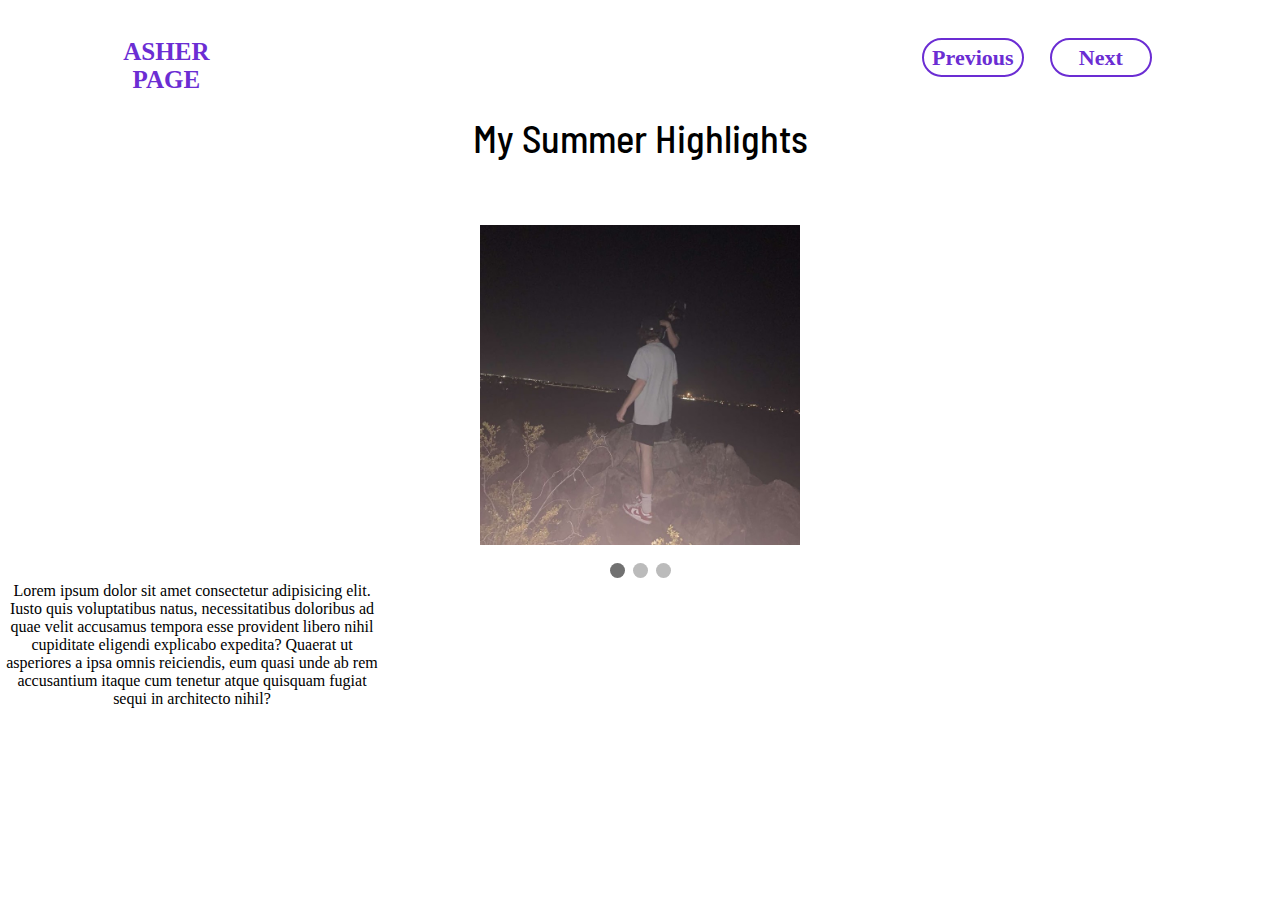
==== highlights.html @ 5c569b84 "first" ====
<!DOCTYPE html>
<html lang="en">
<head>
    <meta charset="UTF-8">
    <meta http-equiv="X-UA-Compatible" content="IE=edge">
    <meta name="viewport" content="width=device-width, initial-scale=1.0">
    <link rel="stylesheet" href="./style/styles.css">
    <title>Portfolio Asher Page</title>
</head>
<body>
    <div class="nav">
        <a href="" class="logo">ASHER PAGE</a>
        <a href=""><button class="next">Next</button></a>
        <a href=""><button class="prev">Previous</button></a>
        </div>
        <div class="title">My Summer Highlights</div>
        <div class="slideshow-container">

            <div class="mySlides fade">
              <img src="./moauntian.jpg" style="width:100%">
            </div>
            
            <div class="mySlides fade">
              <img src="./mountain me.jpg" style="width:100%">
            </div>
            
            <div class="mySlides fade">
              <img src="./mountain me.jpg" style="width:100%">
            </div>
            
            <!-- <a class="pre" onclick="plusSlides(-1)">❮</a>
            <a class="nex" onclick="plusSlides(1)">❯</a> -->
            
            </div>
            <br>
            
            <div style="text-align:center">
              <span class="dot" onclick="currentSlide(1)"></span> 
              <span class="dot" onclick="currentSlide(2)"></span> 
              <span class="dot" onclick="currentSlide(3)"></span> 
            </div>
            <div style="width: 100%; text-align: center;"><div class="center">Lorem ipsum dolor sit amet consectetur adipisicing elit. Iusto quis voluptatibus natus, necessitatibus doloribus ad quae velit accusamus tempora esse provident libero nihil cupiditate eligendi explicabo expedita? Quaerat ut asperiores a ipsa omnis reiciendis, eum quasi unde ab rem accusantium itaque cum tenetur atque quisquam fugiat sequi in architecto nihil?</div>
            <script src="./script.js"></script></div>
</body>
</html>
---- style/styles.css ----
@font-face {
  font-family: nav;
  src: url(../myFonts/BarlowSemiCondensed-light.ttf);
}
.nav {
  background-color: white;
  cursor: pointer;
  width: 100%;
  top: 0;
  height: 9vw;
  text-align: center;
}

.prev {
  background-color: white;
  color: #6B2DD3;
  font-family: nav;
  text-decoration: none;
  font-weight: bold;
  float: right;
  width: 8vw;
  height: 3vw;
  margin: 3vw 2vw 0 0;
  border: 2px solid #6B2DD3;
  border-radius: 50px;
  font-size: 22px;
  transition: 0.5s;
}
.prev:hover {
  background-color: #6B2DD3;
  color: white;
  transition: 0.5s;
}

.next {
  background-color: white;
  color: #6B2DD3;
  font-family: nav;
  text-decoration: none;
  font-weight: bold;
  float: right;
  width: 8vw;
  height: 3vw;
  margin: 3vw 10vw 0 0;
  border: 2px solid #6B2DD3;
  border-radius: 50px;
  font-size: 22px;
  transition: 0.5s;
}
.next:hover {
  background-color: #6B2DD3;
  color: white;
  transition: 0.5s;
}

.logo {
  float: left;
  font-size: 25px;
  color: #6B2DD3;
  font-weight: bold;
  text-decoration: none;
  background-color: white;
  font-family: nav;
  width: 10vw;
  height: 3vw;
  margin: 3vw 0 0 8vw;
  background-position: center;
  background-size: cover;
  border: none;
}

body {
  margin: 0 0 0 0;
}
body * {
  margin: 0;
  padding: 0;
  border: 0;
}

@font-face {
  font-family: main;
  src: url(../myFonts/BarlowSemiCondensed-Medium.ttf);
}
::-webkit-scrollbar {
  width: 5px;
  background: white;
}

/* Track */
::-webkit-scrollbar-track {
  border-radius: 10px;
}

/* Handle */
::-webkit-scrollbar-thumb {
  background: gray;
}

.header {
  width: 100%;
  text-align: center;
  cursor: pointer;
  margin-top: 4vw;
  font-family: main;
  font-size: 1.5vw;
  font-weight: bold;
}
.header h2 {
  font-size: 1.2vw;
  font-weight: 100;
  margin-top: 1vw;
}
.header img {
  margin-top: 5vw;
  margin-bottom: 5vw;
  border-radius: 100%;
  height: 15vw;
  width: 15vw;
}

.title {
  text-align: center;
  width: 100%;
  margin-bottom: 5vw;
  font-family: main;
  font-size: 3vw;
}

.mySlides {
  display: none;
}

img {
  vertical-align: middle;
}

/* Slideshow container */
.slideshow-container {
  max-width: 1000px;
  width: 25vw;
  height: 25vw;
  position: relative;
  margin: auto;
}

/* Next & previous buttons */
.pre, .nex {
  cursor: pointer;
  position: absolute;
  top: 50%;
  width: auto;
  padding: 16px;
  margin-top: -22px;
  color: white;
  font-weight: bold;
  font-size: 18px;
  transition: 0.6s ease;
  border-radius: 0 3px 3px 0;
  -webkit-user-select: none;
     -moz-user-select: none;
          user-select: none;
}

/* Position the "next button" to the right */
.nex {
  right: 0;
  border-radius: 3px 0 0 3px;
}

/* On hover, add a black background color with a little bit see-through */
.pre:hover, .nex:hover {
  background-color: rgba(0, 0, 0, 0.8);
}

/* Caption text */
.text {
  color: #f2f2f2;
  font-size: 15px;
  padding: 8px 12px;
  position: absolute;
  bottom: 8px;
  width: 100%;
  text-align: center;
}

/* Number text (1/3 etc) */
.numbertext {
  color: #f2f2f2;
  font-size: 12px;
  padding: 8px 12px;
  position: absolute;
  top: 0;
}

/* The dots/bullets/indicators */
.dot {
  cursor: pointer;
  height: 15px;
  width: 15px;
  margin: 0 2px;
  background-color: #bbb;
  border-radius: 50%;
  display: inline-block;
  transition: background-color 0.6s ease;
}

.active, .dot:hover {
  background-color: #717171;
}

/* Fading animation */
.fade {
  animation-name: fade;
  animation-duration: 1.5s;
}

.center {
  width: 30vw;
  text-align: center;
}

@keyframes fade {
  from {
    opacity: 0.4;
  }
  to {
    opacity: 1;
  }
}
/* On smaller screens, decrease text size */
@media only screen and (max-width: 300px) {
  .prev, .next, .text {
    font-size: 11px;
  }
}/*# sourceMappingURL=styles.css.map */
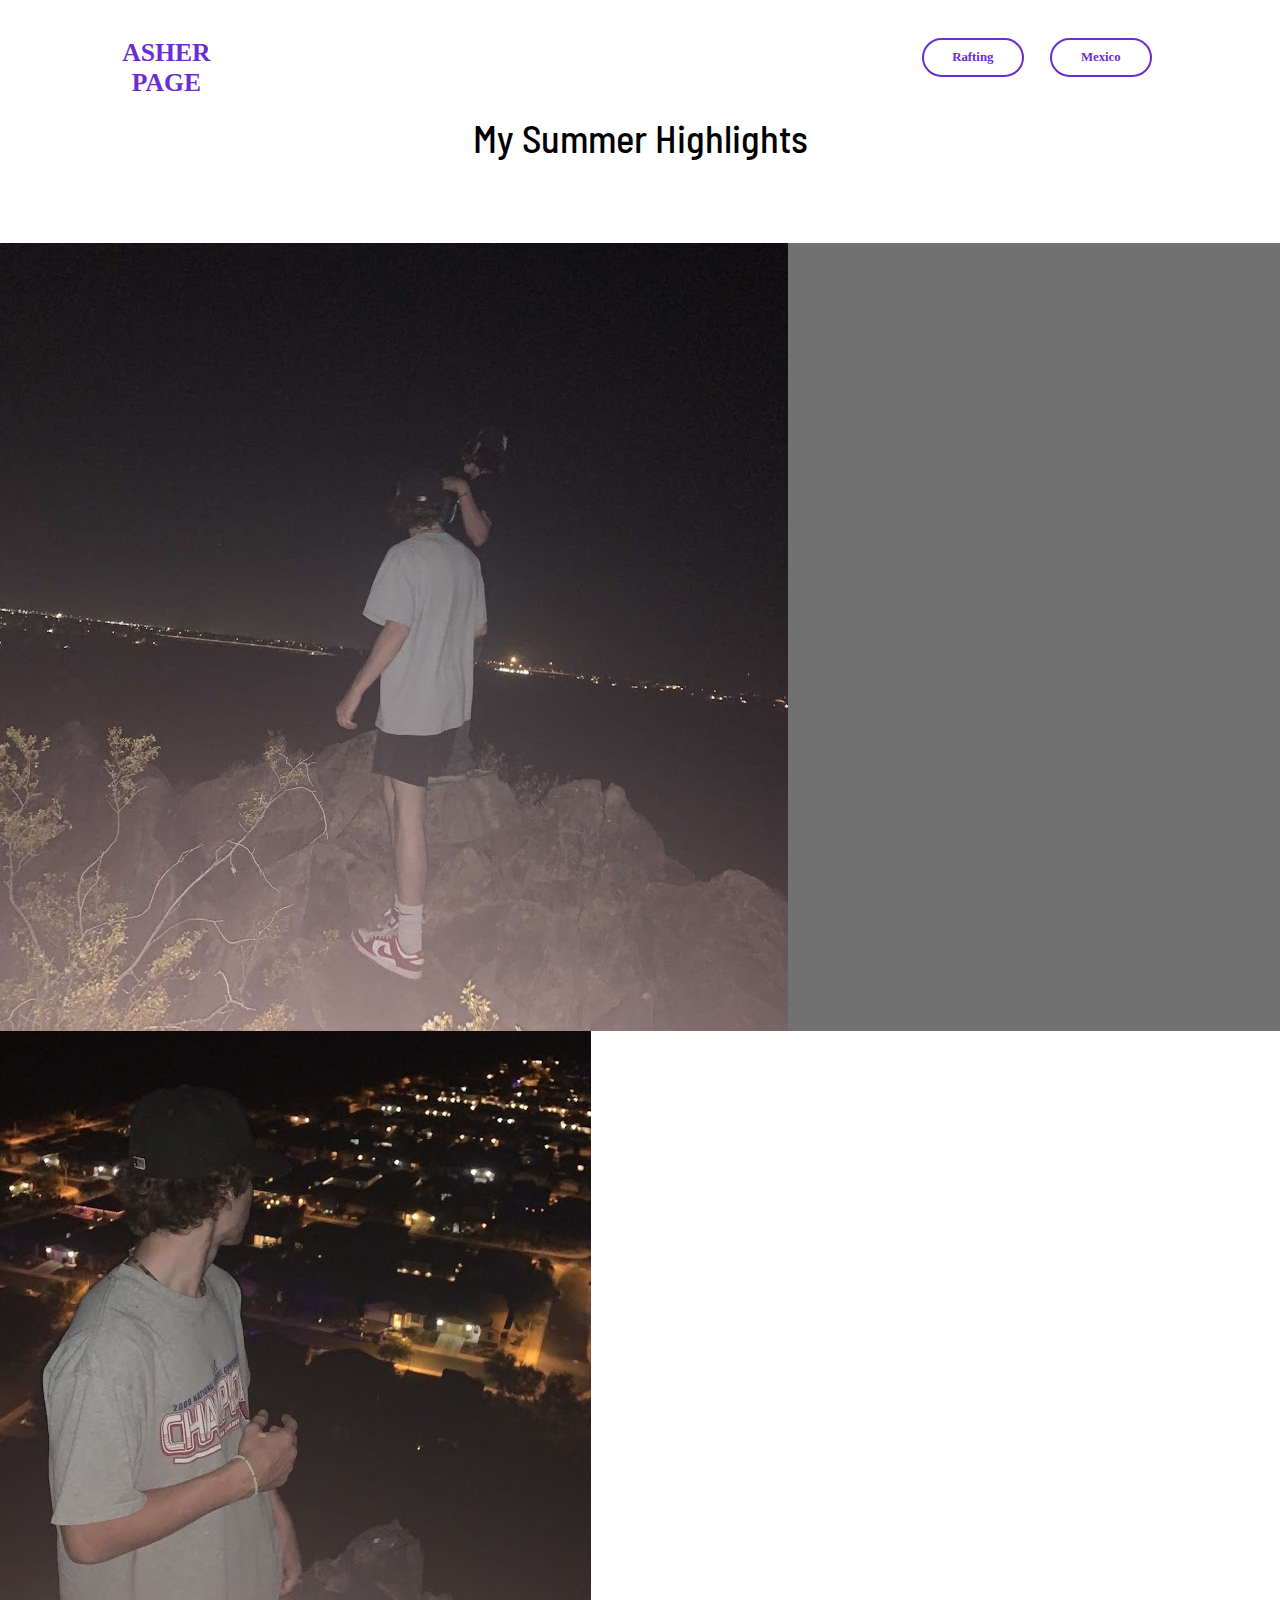
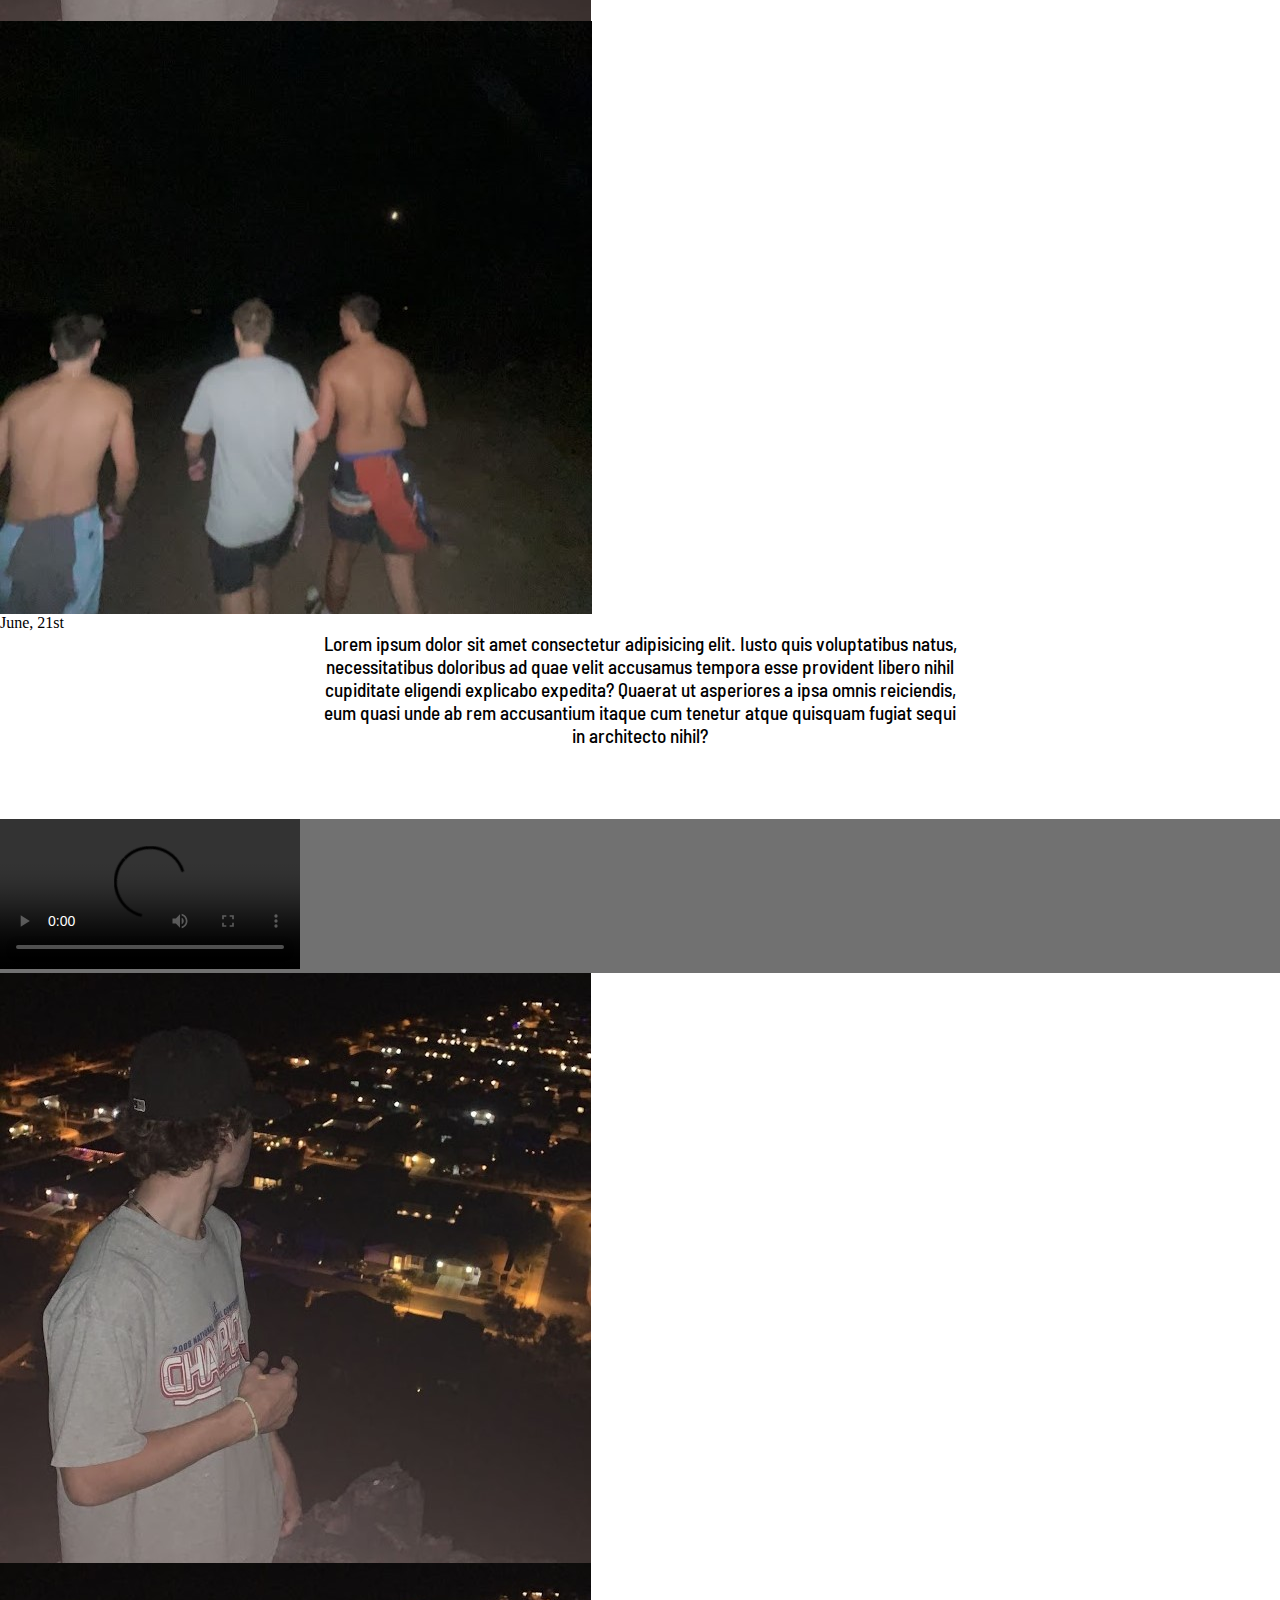
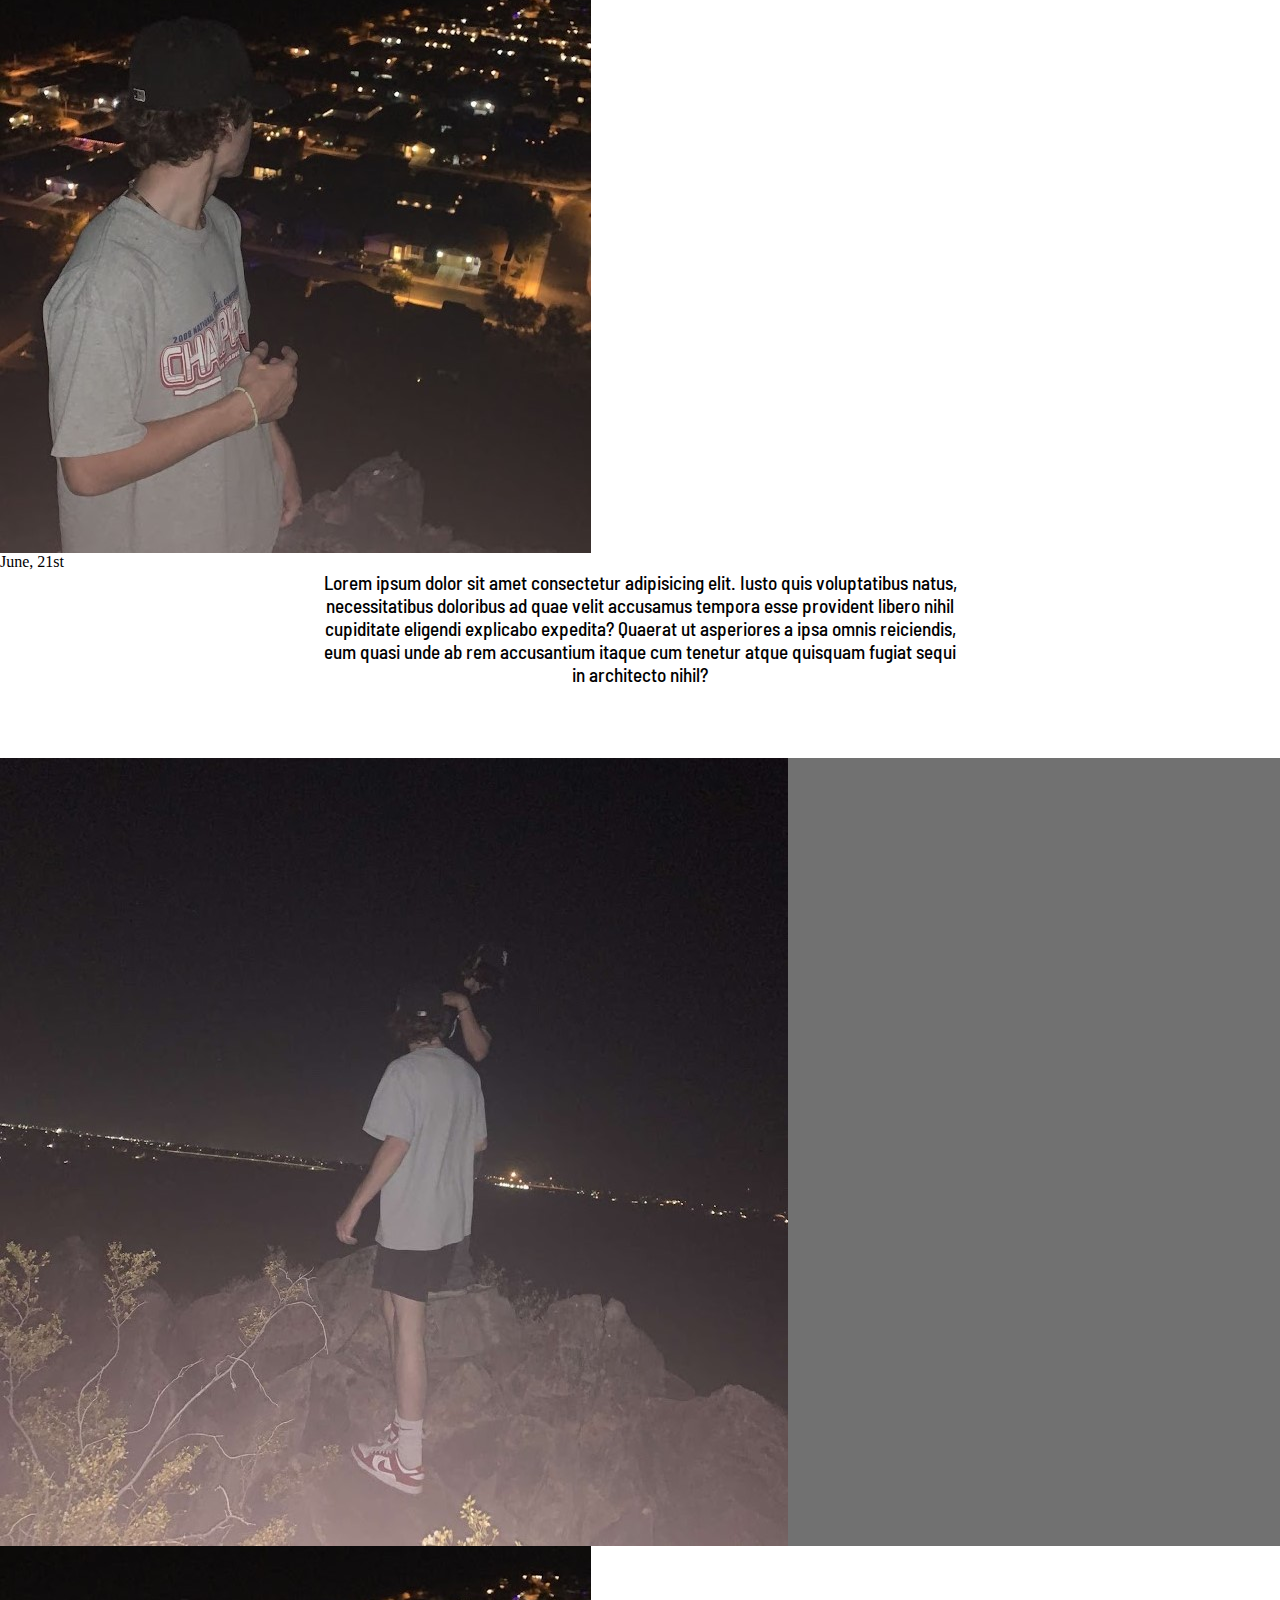
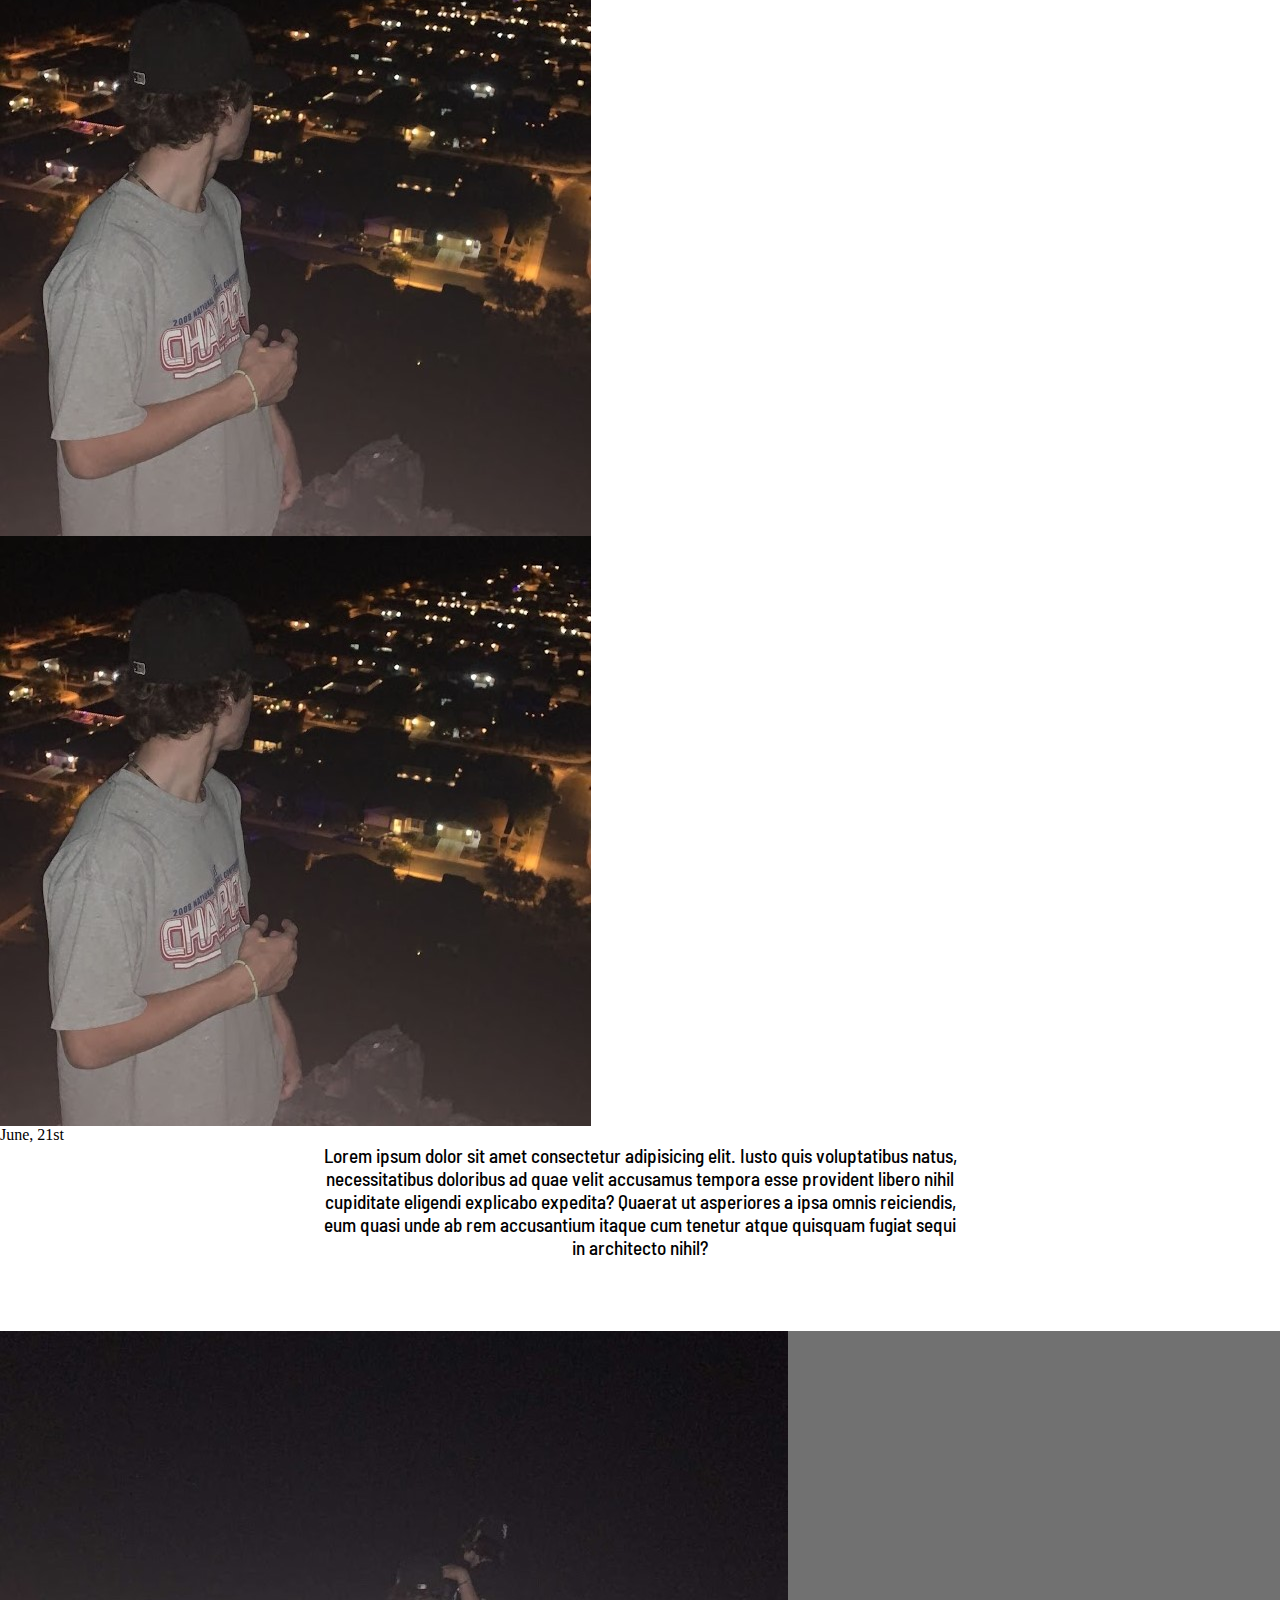
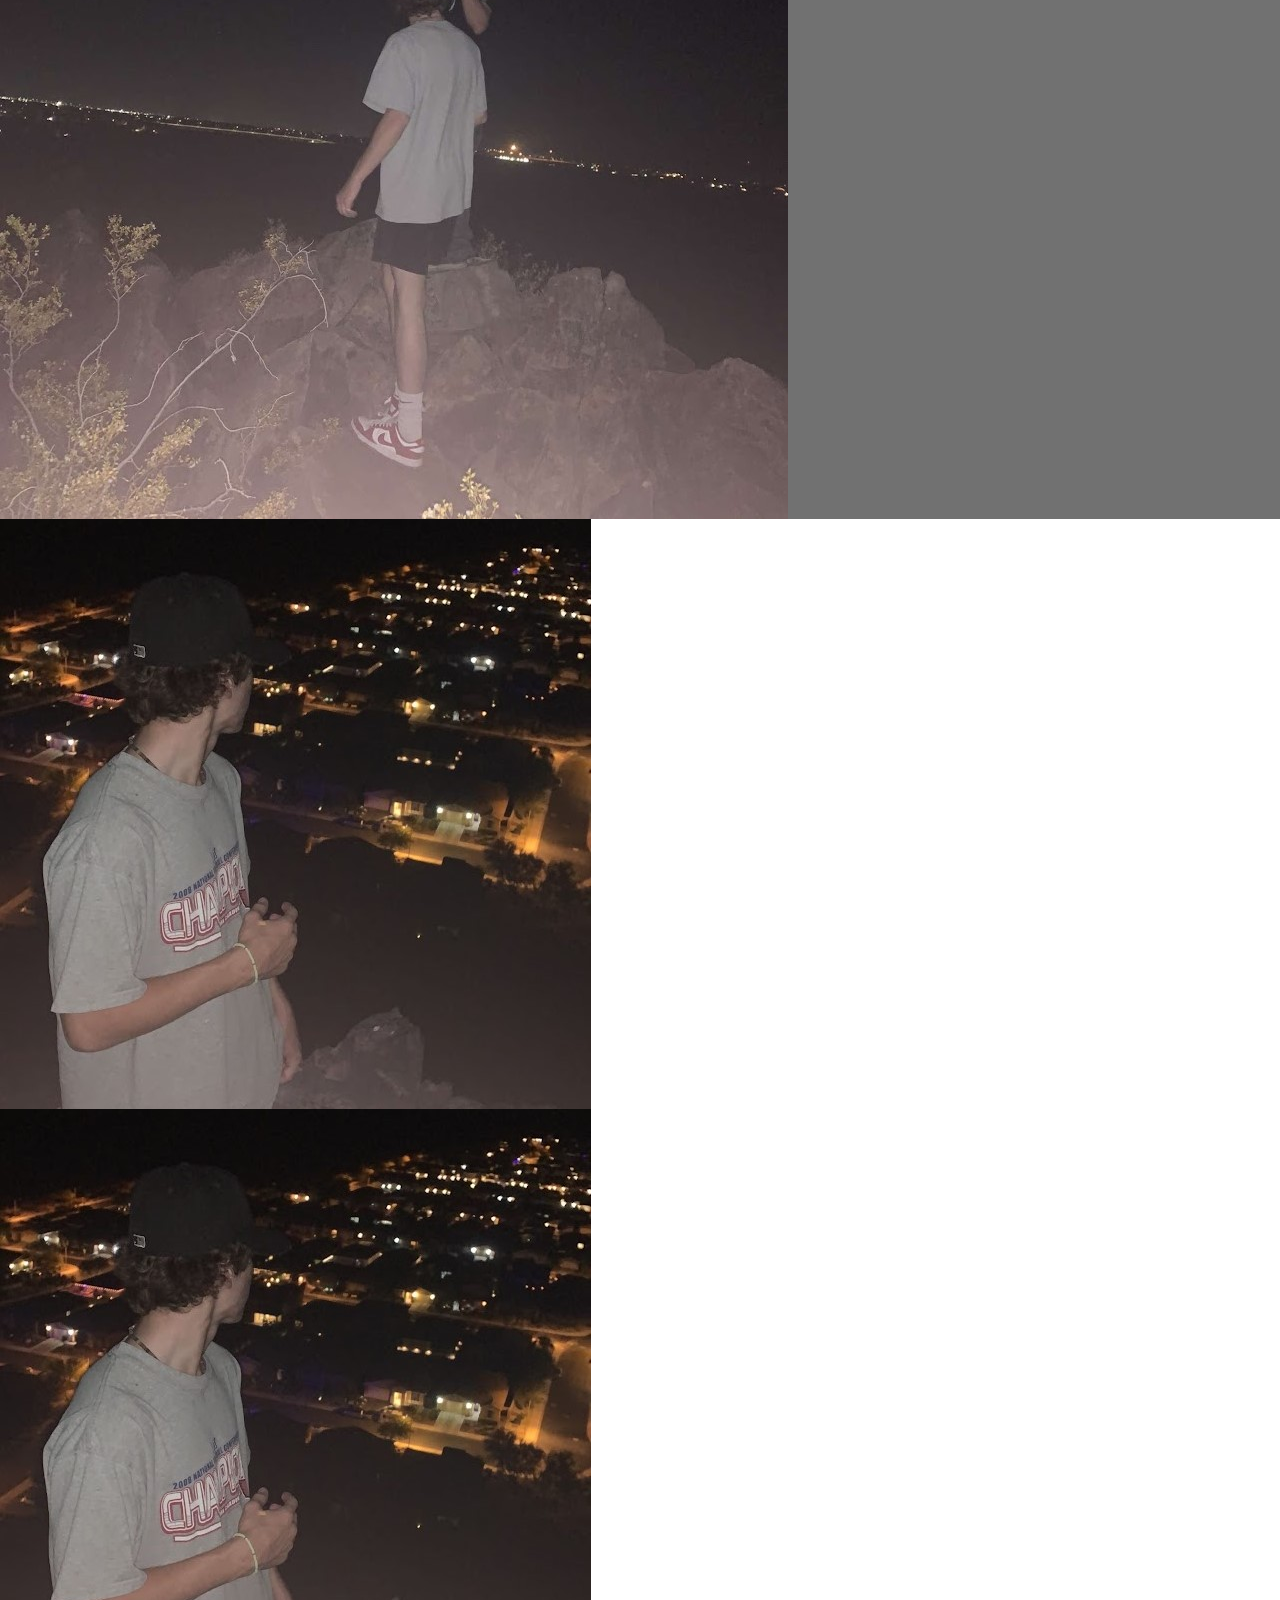
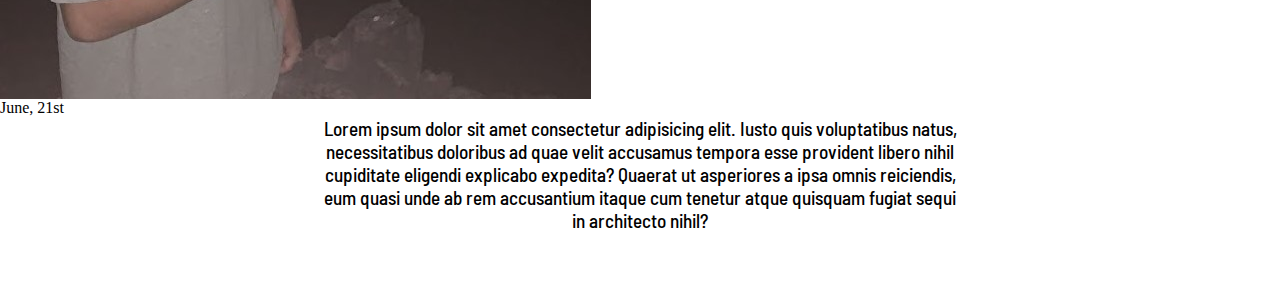
==== commit 6a042659: "ADFGSREF" ====
--- a/highlights.html
+++ b/highlights.html
@@ -5,42 +5,108 @@
     <meta charset="UTF-8">
     <meta http-equiv="X-UA-Compatible" content="IE=edge">
     <meta name="viewport" content="width=device-width, initial-scale=1.0">
+    <link href="https://cdn.jsdelivr.net/npm/bootstrap@5.3.1/dist/css/bootstrap.min.css" rel="stylesheet" integrity="sha384-4bw+/aepP/YC94hEpVNVgiZdgIC5+VKNBQNGCHeKRQN+PtmoHDEXuppvnDJzQIu9" crossorigin="anonymous">
     <link rel="stylesheet" href="./style/styles.css">
     <title>Portfolio Asher Page</title>
 </head>
 <body>
-    <div class="nav">
+    <div class="nav1">
         <a href="" class="logo">ASHER PAGE</a>
-        <a href=""><button class="next">Next</button></a>
-        <a href=""><button class="prev">Previous</button></a>
+        <a href="./mexico.html"><button class="next5">Mexico</button></a>
+        <a href="./rafting.html"><button class="prev5">Rafting</button></a>
+    </div>
+        <div class="titleski">My Summer Highlights</div>
+        <div id="carouselExampleIndicators" class="carousel slide w-50 m-auto">
+          <div class="carousel-indicators">
+            <button type="button" data-bs-target="#carouselExampleIndicators" data-bs-slide-to="0" class="active" aria-current="true" aria-label="Slide 1"></button>
+            <button type="button" data-bs-target="#carouselExampleIndicators" data-bs-slide-to="1" aria-label="Slide 2"></button>
+            <button type="button" data-bs-target="#carouselExampleIndicators" data-bs-slide-to="2" aria-label="Slide 3"></button>
+          </div>
+          <div class="carousel-inner rounded-4">
+            <div class="carousel-item active">
+              <img src="./moauntian.jpg" class="d-block w-100 rounded-4" alt="...">
+            </div>
+            <div class="carousel-item">
+              <img src="./mountain me.jpg" class="d-block w-100" alt="...">
+            </div>
+            <div class="carousel-item">
+              <img src="./mountain ppl.jpg" class="d-block w-100" alt="...">
+            </div>
+          </div>
         </div>
-        <div class="title">My Summer Highlights</div>
-        <div class="slideshow-container">
-
-            <div class="mySlides fade">
-              <img src="./moauntian.jpg" style="width:100%">
+            <p class="text-center">June, 21st</p>
+            <div class="wider"><div class="center">Lorem ipsum dolor sit amet consectetur adipisicing elit. Iusto quis voluptatibus natus, necessitatibus doloribus ad quae velit accusamus tempora esse provident libero nihil cupiditate eligendi explicabo expedita? Quaerat ut asperiores a ipsa omnis reiciendis, eum quasi unde ab rem accusantium itaque cum tenetur atque quisquam fugiat sequi in architecto nihil?</div>
             </div>
+            <br><br><br>
+            <div id="carouselExampleIndicators2" class="carousel slide w-50 m-auto">
+              <div class="carousel-indicators">
+                <button type="button" data-bs-target="#carouselExampleIndicators2" data-bs-slide-to="0" class="active" aria-current="true" aria-label="Slide 1"></button>
+                <button type="button" data-bs-target="#carouselExampleIndicators2" data-bs-slide-to="1" aria-label="Slide 2"></button>
+                <button type="button" data-bs-target="#carouselExampleIndicators2" data-bs-slide-to="2" aria-label="Slide 3"></button>
+              </div>
+              <div class="carousel-inner rounded-4">
+                <div class="carousel-item active">
+                  <video src="./Video_20230804_150720_960.mp4" controls class="d-block w-100 rounded-4" alt="...">
+                </div>
+                <div class="carousel-item">
+                  <img src="./mountain me.jpg" class="d-block w-100" alt="...">
+                </div>
+                <div class="carousel-item">
+                  <img src="./mountain me.jpg" class="d-block w-100" alt="...">
+                </div>
+              </div>
+            </div>
+                <p class="text-center">June, 21st</p>
+                <div class="wider"><div class="center">Lorem ipsum dolor sit amet consectetur adipisicing elit. Iusto quis voluptatibus natus, necessitatibus doloribus ad quae velit accusamus tempora esse provident libero nihil cupiditate eligendi explicabo expedita? Quaerat ut asperiores a ipsa omnis reiciendis, eum quasi unde ab rem accusantium itaque cum tenetur atque quisquam fugiat sequi in architecto nihil?</div>
+                </div>
+                <br><br><br>
+                <div id="carouselExampleIndicators3" class="carousel slide w-50 m-auto">
+                  <div class="carousel-indicators">
+                    <button type="button" data-bs-target="#carouselExampleIndicators3" data-bs-slide-to="0" class="active" aria-current="true" aria-label="Slide 1"></button>
+                    <button type="button" data-bs-target="#carouselExampleIndicators3" data-bs-slide-to="1" aria-label="Slide 2"></button>
+                    <button type="button" data-bs-target="#carouselExampleIndicators3" data-bs-slide-to="2" aria-label="Slide 3"></button>
+                  </div>
+                  <div class="carousel-inner rounded-4">
+                    <div class="carousel-item active">
+                      <img src="./moauntian.jpg" class="d-block w-100 rounded-4" alt="...">
+                    </div>
+                    <div class="carousel-item">
+                      <img src="./mountain me.jpg" class="d-block w-100" alt="...">
+                    </div>
+                    <div class="carousel-item">
+                      <img src="./mountain me.jpg" class="d-block w-100" alt="...">
+                    </div>
+                  </div>
+                </div>
+                    <p class="text-center">June, 21st</p>
+                    <div class="wider"><div class="center">Lorem ipsum dolor sit amet consectetur adipisicing elit. Iusto quis voluptatibus natus, necessitatibus doloribus ad quae velit accusamus tempora esse provident libero nihil cupiditate eligendi explicabo expedita? Quaerat ut asperiores a ipsa omnis reiciendis, eum quasi unde ab rem accusantium itaque cum tenetur atque quisquam fugiat sequi in architecto nihil?</div>
+                    </div>
+                    <br><br><br>
+                    <div id="carouselExampleIndicators4" class="carousel slide w-50 m-auto">
+                      <div class="carousel-indicators">
+                        <button type="button" data-bs-target="#carouselExampleIndicators4" data-bs-slide-to="0" class="active" aria-current="true" aria-label="Slide 1"></button>
+                        <button type="button" data-bs-target="#carouselExampleIndicators4" data-bs-slide-to="1" aria-label="Slide 2"></button>
+                        <button type="button" data-bs-target="#carouselExampleIndicators4" data-bs-slide-to="2" aria-label="Slide 3"></button>
+                      </div>
+                      <div class="carousel-inner rounded-4">
+                        <div class="carousel-item active">
+                          <img src="./moauntian.jpg" class="d-block w-100 rounded-4" alt="...">
+                        </div>
+                        <div class="carousel-item">
+                          <img src="./mountain me.jpg" class="d-block w-100" alt="...">
+                        </div>
+                        <div class="carousel-item">
+                          <img src="./mountain me.jpg" class="d-block w-100" alt="...">
+                        </div>
+                      </div>
+                    </div>
+                        <p class="text-center">June, 21st</p>
+                        <div class="wider"><div class="center">Lorem ipsum dolor sit amet consectetur adipisicing elit. Iusto quis voluptatibus natus, necessitatibus doloribus ad quae velit accusamus tempora esse provident libero nihil cupiditate eligendi explicabo expedita? Quaerat ut asperiores a ipsa omnis reiciendis, eum quasi unde ab rem accusantium itaque cum tenetur atque quisquam fugiat sequi in architecto nihil?</div>
+                        </div>
+                        <br><br><br><br>
             
-            <div class="mySlides fade">
-              <img src="./mountain me.jpg" style="width:100%">
-            </div>
-            
-            <div class="mySlides fade">
-              <img src="./mountain me.jpg" style="width:100%">
-            </div>
-            
-            <!-- <a class="pre" onclick="plusSlides(-1)">❮</a>
-            <a class="nex" onclick="plusSlides(1)">❯</a> -->
-            
-            </div>
-            <br>
-            
-            <div style="text-align:center">
-              <span class="dot" onclick="currentSlide(1)"></span> 
-              <span class="dot" onclick="currentSlide(2)"></span> 
-              <span class="dot" onclick="currentSlide(3)"></span> 
-            </div>
-            <div style="width: 100%; text-align: center;"><div class="center">Lorem ipsum dolor sit amet consectetur adipisicing elit. Iusto quis voluptatibus natus, necessitatibus doloribus ad quae velit accusamus tempora esse provident libero nihil cupiditate eligendi explicabo expedita? Quaerat ut asperiores a ipsa omnis reiciendis, eum quasi unde ab rem accusantium itaque cum tenetur atque quisquam fugiat sequi in architecto nihil?</div>
             <script src="./script.js"></script></div>
+          
+            <script src="https://cdn.jsdelivr.net/npm/bootstrap@5.3.1/dist/js/bootstrap.bundle.min.js" integrity="sha384-HwwvtgBNo3bZJJLYd8oVXjrBZt8cqVSpeBNS5n7C8IVInixGAoxmnlMuBnhbgrkm" crossorigin="anonymous"></script>
 </body>
 </html>--- a/style/styles.css
+++ b/style/styles.css
@@ -2,7 +2,7 @@
   font-family: nav;
   src: url(../myFonts/BarlowSemiCondensed-light.ttf);
 }
-.nav {
+.nav1 {
   background-color: white;
   cursor: pointer;
   width: 100%;
@@ -11,7 +11,7 @@
   text-align: center;
 }
 
-.prev {
+.prev5 {
   background-color: white;
   color: #6B2DD3;
   font-family: nav;
@@ -23,16 +23,16 @@
   margin: 3vw 2vw 0 0;
   border: 2px solid #6B2DD3;
   border-radius: 50px;
-  font-size: 22px;
-  transition: 0.5s;
-}
-.prev:hover {
+  font-size: 1vw;
+  transition: 0.5s;
+}
+.prev5:hover {
   background-color: #6B2DD3;
   color: white;
   transition: 0.5s;
 }
 
-.next {
+.next5 {
   background-color: white;
   color: #6B2DD3;
   font-family: nav;
@@ -44,10 +44,10 @@
   margin: 3vw 10vw 0 0;
   border: 2px solid #6B2DD3;
   border-radius: 50px;
-  font-size: 22px;
-  transition: 0.5s;
-}
-.next:hover {
+  font-size: 1vw;
+  transition: 0.5s;
+}
+.next5:hover {
   background-color: #6B2DD3;
   color: white;
   transition: 0.5s;
@@ -55,7 +55,7 @@
 
 .logo {
   float: left;
-  font-size: 25px;
+  font-size: 2vw;
   color: #6B2DD3;
   font-weight: bold;
   text-decoration: none;
@@ -119,7 +119,7 @@
   width: 15vw;
 }
 
-.title {
+.titleski {
   text-align: center;
   width: 100%;
   margin-bottom: 5vw;
@@ -142,37 +142,15 @@
   height: 25vw;
   position: relative;
   margin: auto;
+  border: 2px solid black;
+  border-radius: 5px;
+}
+.slideshow-container:hover {
+  box-shadow: 0px 0px 5px #6B2DD3;
+  transition: 0.5s;
 }
 
 /* Next & previous buttons */
-.pre, .nex {
-  cursor: pointer;
-  position: absolute;
-  top: 50%;
-  width: auto;
-  padding: 16px;
-  margin-top: -22px;
-  color: white;
-  font-weight: bold;
-  font-size: 18px;
-  transition: 0.6s ease;
-  border-radius: 0 3px 3px 0;
-  -webkit-user-select: none;
-     -moz-user-select: none;
-          user-select: none;
-}
-
-/* Position the "next button" to the right */
-.nex {
-  right: 0;
-  border-radius: 3px 0 0 3px;
-}
-
-/* On hover, add a black background color with a little bit see-through */
-.pre:hover, .nex:hover {
-  background-color: rgba(0, 0, 0, 0.8);
-}
-
 /* Caption text */
 .text {
   color: #f2f2f2;
@@ -216,8 +194,18 @@
 }
 
 .center {
-  width: 30vw;
-  text-align: center;
+  width: 50vw;
+  font-family: main;
+  text-align: center;
+  margin: auto;
+}
+
+.wider {
+  width: 100%;
+  font-size: 1.5vw;
+  font-family: main;
+  display: flex;
+  justify-items: center;
 }
 
 @keyframes fade {
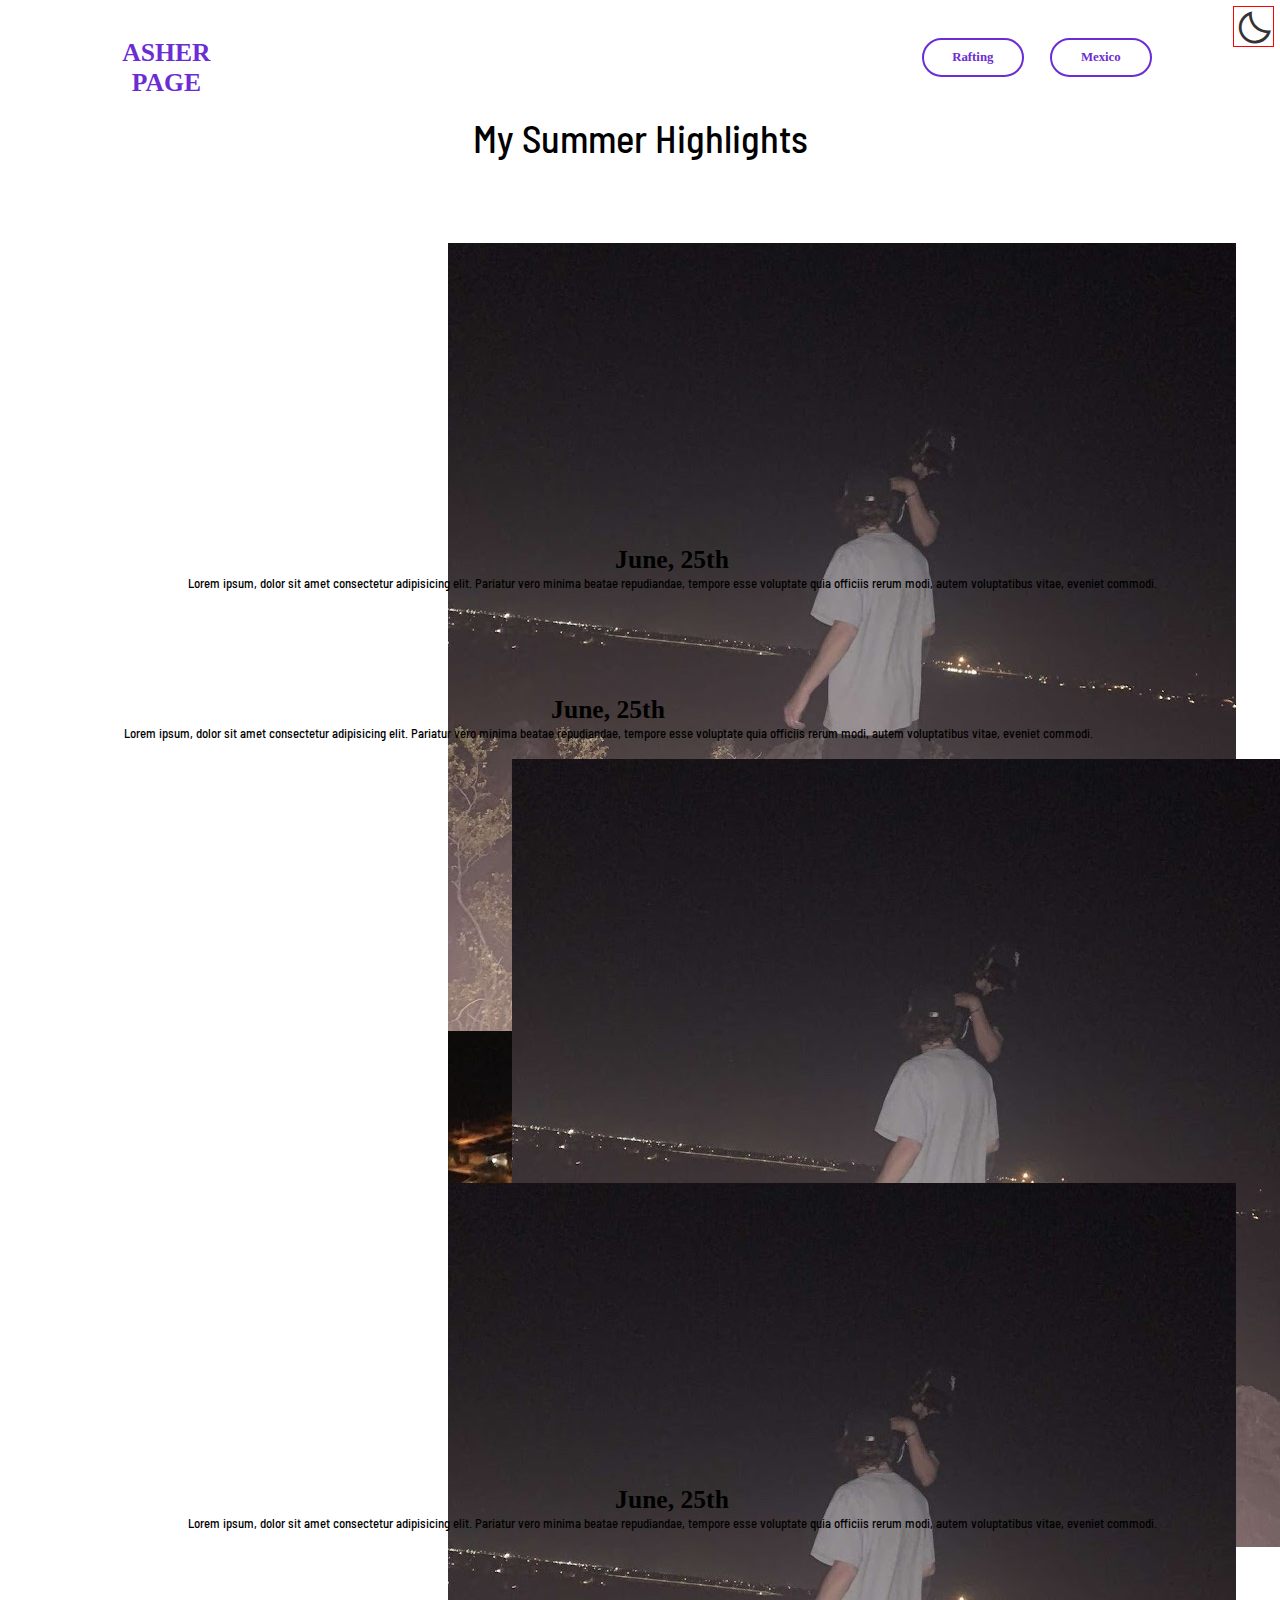
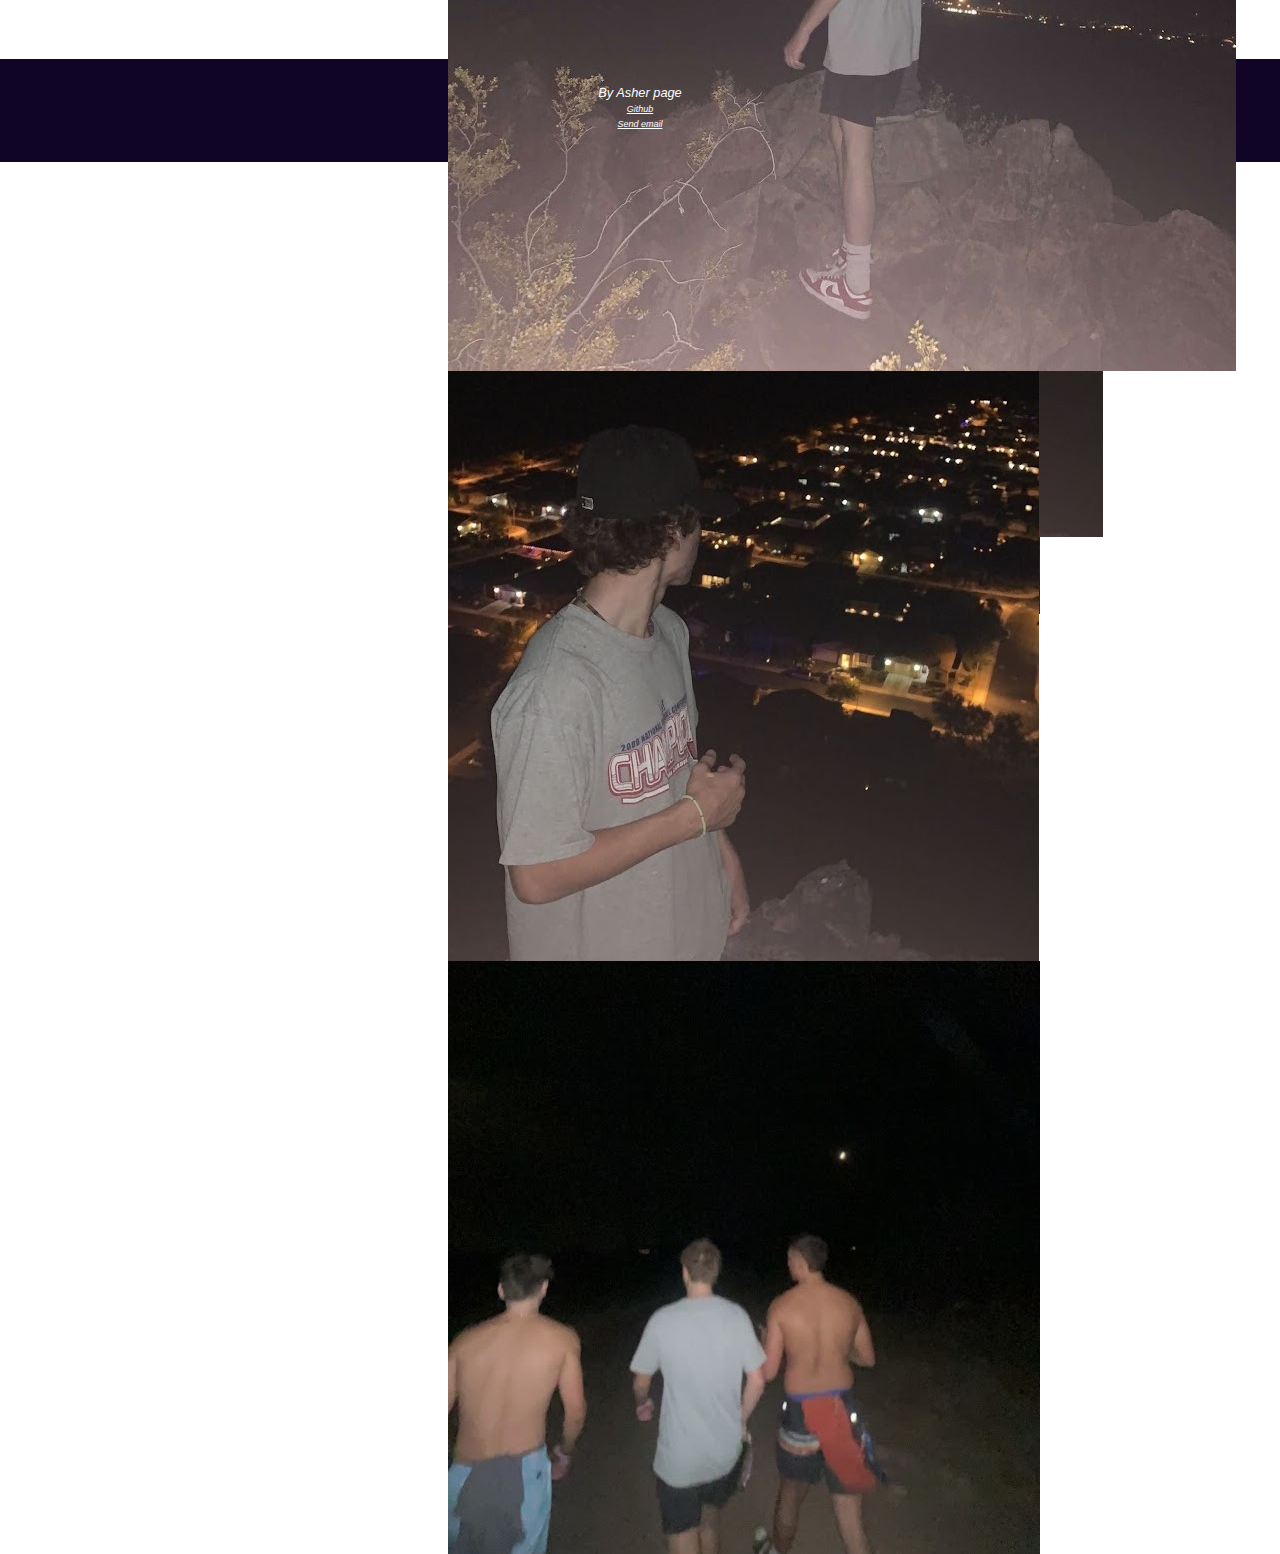
==== commit dbb8fa69: "Layout DONE" ====
--- a/highlights.html
+++ b/highlights.html
@@ -7,6 +7,8 @@
     <meta name="viewport" content="width=device-width, initial-scale=1.0">
     <link href="https://cdn.jsdelivr.net/npm/bootstrap@5.3.1/dist/css/bootstrap.min.css" rel="stylesheet" integrity="sha384-4bw+/aepP/YC94hEpVNVgiZdgIC5+VKNBQNGCHeKRQN+PtmoHDEXuppvnDJzQIu9" crossorigin="anonymous">
     <link rel="stylesheet" href="./style/styles.css">
+    <link rel="stylesheet" href="https://fonts.googleapis.com/css2?family=Material+Symbols+Outlined:opsz,wght,FILL,GRAD@20..48,100..700,0..1,-50..200" />
+
     <title>Portfolio Asher Page</title>
 </head>
 <body>
@@ -15,96 +17,84 @@
         <a href="./mexico.html"><button class="next5">Mexico</button></a>
         <a href="./rafting.html"><button class="prev5">Rafting</button></a>
     </div>
-        <div class="titleski">My Summer Highlights</div>
-        <div id="carouselExampleIndicators" class="carousel slide w-50 m-auto">
-          <div class="carousel-indicators">
-            <button type="button" data-bs-target="#carouselExampleIndicators" data-bs-slide-to="0" class="active" aria-current="true" aria-label="Slide 1"></button>
-            <button type="button" data-bs-target="#carouselExampleIndicators" data-bs-slide-to="1" aria-label="Slide 2"></button>
-            <button type="button" data-bs-target="#carouselExampleIndicators" data-bs-slide-to="2" aria-label="Slide 3"></button>
-          </div>
-          <div class="carousel-inner rounded-4">
-            <div class="carousel-item active">
-              <img src="./moauntian.jpg" class="d-block w-100 rounded-4" alt="...">
-            </div>
-            <div class="carousel-item">
-              <img src="./mountain me.jpg" class="d-block w-100" alt="...">
-            </div>
-            <div class="carousel-item">
-              <img src="./mountain ppl.jpg" class="d-block w-100" alt="...">
-            </div>
-          </div>
-        </div>
-            <p class="text-center">June, 21st</p>
-            <div class="wider"><div class="center">Lorem ipsum dolor sit amet consectetur adipisicing elit. Iusto quis voluptatibus natus, necessitatibus doloribus ad quae velit accusamus tempora esse provident libero nihil cupiditate eligendi explicabo expedita? Quaerat ut asperiores a ipsa omnis reiciendis, eum quasi unde ab rem accusantium itaque cum tenetur atque quisquam fugiat sequi in architecto nihil?</div>
-            </div>
-            <br><br><br>
-            <div id="carouselExampleIndicators2" class="carousel slide w-50 m-auto">
+        <div class="titleski" id="tester">My Summer Highlights</div>
+        <div class="night" id="dark"><span class="material-symbols-outlined">
+          clear_night
+          </span></div>
+        <div class='parent'>
+          <div class='child1'>
+            <div id="carouselExampleIndicators" class="carousel slide sliduh">
               <div class="carousel-indicators">
-                <button type="button" data-bs-target="#carouselExampleIndicators2" data-bs-slide-to="0" class="active" aria-current="true" aria-label="Slide 1"></button>
-                <button type="button" data-bs-target="#carouselExampleIndicators2" data-bs-slide-to="1" aria-label="Slide 2"></button>
-                <button type="button" data-bs-target="#carouselExampleIndicators2" data-bs-slide-to="2" aria-label="Slide 3"></button>
+                <button type="button" data-bs-target="#carouselExampleIndicators" data-bs-slide-to="0" class="active" aria-current="true" aria-label="Slide 1"></button>
+                <button type="button" data-bs-target="#carouselExampleIndicators" data-bs-slide-to="1" aria-label="Slide 2"></button>
+                <button type="button" data-bs-target="#carouselExampleIndicators" data-bs-slide-to="2" aria-label="Slide 3"></button>
               </div>
               <div class="carousel-inner rounded-4">
                 <div class="carousel-item active">
-                  <video src="./Video_20230804_150720_960.mp4" controls class="d-block w-100 rounded-4" alt="...">
+                  <img src="./moauntian.jpg" class="d-block w-100 rounded-4" alt="...">
                 </div>
                 <div class="carousel-item">
                   <img src="./mountain me.jpg" class="d-block w-100" alt="...">
+                </div>
+                <div class="carousel-item">
+                  <img src="./mountain ppl.jpg" class="d-block w-100" alt="...">
+                </div>
+              </div>
+            </div>
+          </div>
+          <div class='child2 w-25' id="words"><p>June, 25th</p><div class="desc">Lorem ipsum, dolor sit amet consectetur adipisicing elit. Pariatur vero minima beatae repudiandae, tempore esse voluptate quia officiis rerum modi, autem voluptatibus vitae, eveniet commodi.</div></div>
+        </div>
+        <br><br><br><br>
+        <div class='parent'>
+          <div class='child3 w-25' id="words"><p>June, 25th</p><div class="desc">Lorem ipsum, dolor sit amet consectetur adipisicing elit. Pariatur vero minima beatae repudiandae, tempore esse voluptate quia officiis rerum modi, autem voluptatibus vitae, eveniet commodi.</div></div>
+          <div class='child4'>
+            <div id="carouselExampleIndicators" class="carousel slide sliduh">
+              <div class="carousel-indicators">
+                <button type="button" data-bs-target="#carouselExampleIndicators" data-bs-slide-to="0" class="active" aria-current="true" aria-label="Slide 1"></button>
+                <button type="button" data-bs-target="#carouselExampleIndicators" data-bs-slide-to="1" aria-label="Slide 2"></button>
+              </div>
+              <div class="carousel-inner rounded-4">
+                <div class="carousel-item active">
+                  <img src="./moauntian.jpg" class="d-block w-100 rounded-4" alt="...">
                 </div>
                 <div class="carousel-item">
                   <img src="./mountain me.jpg" class="d-block w-100" alt="...">
                 </div>
               </div>
             </div>
-                <p class="text-center">June, 21st</p>
-                <div class="wider"><div class="center">Lorem ipsum dolor sit amet consectetur adipisicing elit. Iusto quis voluptatibus natus, necessitatibus doloribus ad quae velit accusamus tempora esse provident libero nihil cupiditate eligendi explicabo expedita? Quaerat ut asperiores a ipsa omnis reiciendis, eum quasi unde ab rem accusantium itaque cum tenetur atque quisquam fugiat sequi in architecto nihil?</div>
+          </div>
+        </div>
+        <br><br><br><br>
+        <div class='parent'>
+          <div class='child1'>
+            <div id="carouselExampleIndicators" class="carousel slide sliduh">
+              <div class="carousel-indicators">
+                <button type="button" data-bs-target="#carouselExampleIndicators" data-bs-slide-to="0" class="active" aria-current="true" aria-label="Slide 1"></button>
+                <button type="button" data-bs-target="#carouselExampleIndicators" data-bs-slide-to="1" aria-label="Slide 2"></button>
+                <button type="button" data-bs-target="#carouselExampleIndicators" data-bs-slide-to="2" aria-label="Slide 3"></button>
+              </div>
+              <div class="carousel-inner rounded-4">
+                <div class="carousel-item active">
+                  <img src="./moauntian.jpg" class="d-block w-100 rounded-4" alt="...">
                 </div>
-                <br><br><br>
-                <div id="carouselExampleIndicators3" class="carousel slide w-50 m-auto">
-                  <div class="carousel-indicators">
-                    <button type="button" data-bs-target="#carouselExampleIndicators3" data-bs-slide-to="0" class="active" aria-current="true" aria-label="Slide 1"></button>
-                    <button type="button" data-bs-target="#carouselExampleIndicators3" data-bs-slide-to="1" aria-label="Slide 2"></button>
-                    <button type="button" data-bs-target="#carouselExampleIndicators3" data-bs-slide-to="2" aria-label="Slide 3"></button>
-                  </div>
-                  <div class="carousel-inner rounded-4">
-                    <div class="carousel-item active">
-                      <img src="./moauntian.jpg" class="d-block w-100 rounded-4" alt="...">
-                    </div>
-                    <div class="carousel-item">
-                      <img src="./mountain me.jpg" class="d-block w-100" alt="...">
-                    </div>
-                    <div class="carousel-item">
-                      <img src="./mountain me.jpg" class="d-block w-100" alt="...">
-                    </div>
-                  </div>
+                <div class="carousel-item">
+                  <img src="./mountain me.jpg" class="d-block w-100" alt="...">
                 </div>
-                    <p class="text-center">June, 21st</p>
-                    <div class="wider"><div class="center">Lorem ipsum dolor sit amet consectetur adipisicing elit. Iusto quis voluptatibus natus, necessitatibus doloribus ad quae velit accusamus tempora esse provident libero nihil cupiditate eligendi explicabo expedita? Quaerat ut asperiores a ipsa omnis reiciendis, eum quasi unde ab rem accusantium itaque cum tenetur atque quisquam fugiat sequi in architecto nihil?</div>
-                    </div>
-                    <br><br><br>
-                    <div id="carouselExampleIndicators4" class="carousel slide w-50 m-auto">
-                      <div class="carousel-indicators">
-                        <button type="button" data-bs-target="#carouselExampleIndicators4" data-bs-slide-to="0" class="active" aria-current="true" aria-label="Slide 1"></button>
-                        <button type="button" data-bs-target="#carouselExampleIndicators4" data-bs-slide-to="1" aria-label="Slide 2"></button>
-                        <button type="button" data-bs-target="#carouselExampleIndicators4" data-bs-slide-to="2" aria-label="Slide 3"></button>
-                      </div>
-                      <div class="carousel-inner rounded-4">
-                        <div class="carousel-item active">
-                          <img src="./moauntian.jpg" class="d-block w-100 rounded-4" alt="...">
-                        </div>
-                        <div class="carousel-item">
-                          <img src="./mountain me.jpg" class="d-block w-100" alt="...">
-                        </div>
-                        <div class="carousel-item">
-                          <img src="./mountain me.jpg" class="d-block w-100" alt="...">
-                        </div>
-                      </div>
-                    </div>
-                        <p class="text-center">June, 21st</p>
-                        <div class="wider"><div class="center">Lorem ipsum dolor sit amet consectetur adipisicing elit. Iusto quis voluptatibus natus, necessitatibus doloribus ad quae velit accusamus tempora esse provident libero nihil cupiditate eligendi explicabo expedita? Quaerat ut asperiores a ipsa omnis reiciendis, eum quasi unde ab rem accusantium itaque cum tenetur atque quisquam fugiat sequi in architecto nihil?</div>
-                        </div>
-                        <br><br><br><br>
-            
+                <div class="carousel-item">
+                  <img src="./mountain ppl.jpg" class="d-block w-100" alt="...">
+                </div>
+              </div>
+            </div>
+          </div>
+          <div class='child2 w-25' id="words"><p>June, 25th</p><div class="desc">Lorem ipsum, dolor sit amet consectetur adipisicing elit. Pariatur vero minima beatae repudiandae, tempore esse voluptate quia officiis rerum modi, autem voluptatibus vitae, eveniet commodi.</div></div>
+        </div>
+        <div class="footie">
+          <p>By Asher page<br><a href="https://github.com/asherpage">Github</a><br><a href="mailto:asher.page2121@gmail.com">Send email</a></p>
+        </div>
+
+
+        <script src="https://code.jquery.com/jquery-3.6.4.js" integrity="sha256-a9jBBRygX1Bh5lt8GZjXDzyOB+bWve9EiO7tROUtj/E="
+        crossorigin="anonymous"></script>
             <script src="./script.js"></script></div>
           
             <script src="https://cdn.jsdelivr.net/npm/bootstrap@5.3.1/dist/js/bootstrap.bundle.min.js" integrity="sha384-HwwvtgBNo3bZJJLYd8oVXjrBZt8cqVSpeBNS5n7C8IVInixGAoxmnlMuBnhbgrkm" crossorigin="anonymous"></script>
--- a/style/styles.css
+++ b/style/styles.css
@@ -196,16 +196,13 @@
 .center {
   width: 50vw;
   font-family: main;
-  text-align: center;
-  margin: auto;
-}
-
-.wider {
-  width: 100%;
-  font-size: 1.5vw;
-  font-family: main;
-  display: flex;
-  justify-items: center;
+  display: inline-block;
+  border: 1px solid red;
+  vertical-align: middle;
+}
+
+.appParts {
+  text-align: center;
 }
 
 @keyframes fade {
@@ -221,4 +218,99 @@
   .prev, .next, .text {
     font-size: 11px;
   }
+}
+#carouselExampleIndicators {
+  display: inline-block;
+  vertical-align: middle;
+}
+
+.parent {
+  margin: 1rem;
+  text-align: center;
+}
+
+.child1 {
+  display: inline-block;
+  vertical-align: middle;
+  margin-right: 5vw;
+}
+
+.child2 {
+  display: inline-block;
+  vertical-align: middle;
+  margin-left: 5vw;
+}
+.child2 .desc {
+  font-family: main;
+  font-size: 1vw;
+}
+.child2 p {
+  font-size: 2vw;
+  font-weight: bold;
+}
+
+.sliduh {
+  width: 25vw;
+  height: 25vw;
+}
+
+.child3 {
+  display: inline-block;
+  vertical-align: middle;
+  margin-right: 5vw;
+}
+.child3 .desc {
+  font-family: main;
+  font-size: 1vw;
+}
+.child3 p {
+  font-size: 2vw;
+  font-weight: bold;
+}
+
+.child4 {
+  display: inline-block;
+  vertical-align: middle;
+  margin-left: 5vw;
+}
+
+.footie {
+  background-color: #110527;
+  margin-top: 10vw;
+  font-family: "Gill Sans", "Gill Sans MT", Calibri, "Trebuchet MS", sans-serif;
+  color: white;
+  height: 8vw;
+  text-align: center;
+  width: 100%;
+  bottom: 0;
+}
+.footie p {
+  padding-top: 2vw;
+  font-style: italic;
+  font-weight: 200;
+  font-size: 1vw;
+}
+.footie p a {
+  font-size: 0.7vw;
+  color: white;
+}
+
+.night {
+  color: #333333;
+  position: absolute;
+  top: 0;
+  right: 0;
+  width: 3vw;
+  height: 3vw;
+  margin-top: 0.5vw;
+  margin-right: 0.5vw;
+  border: 1px solid red;
+}
+.night:hover {
+  color: #030303;
+  transition: 0.3s;
+  cursor: pointer;
+}
+.night span {
+  font-size: 3vw;
 }/*# sourceMappingURL=styles.css.map */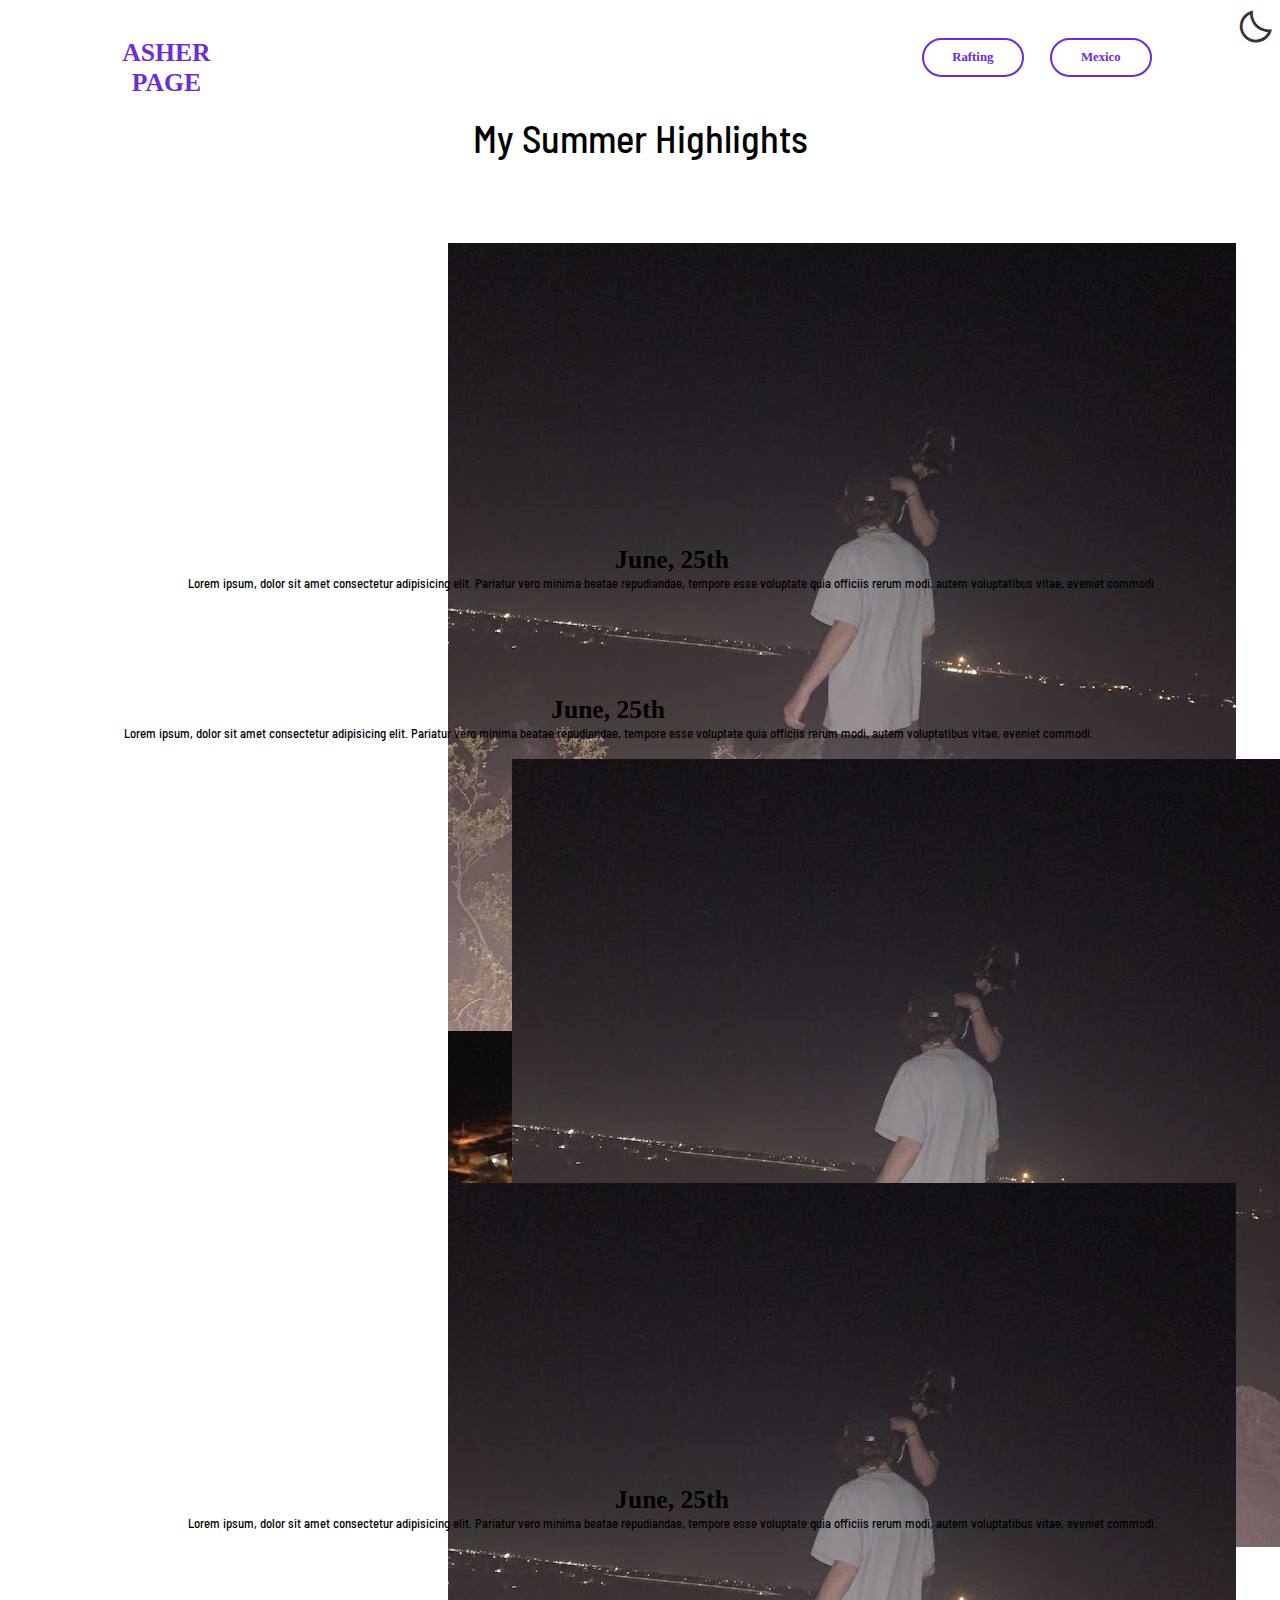
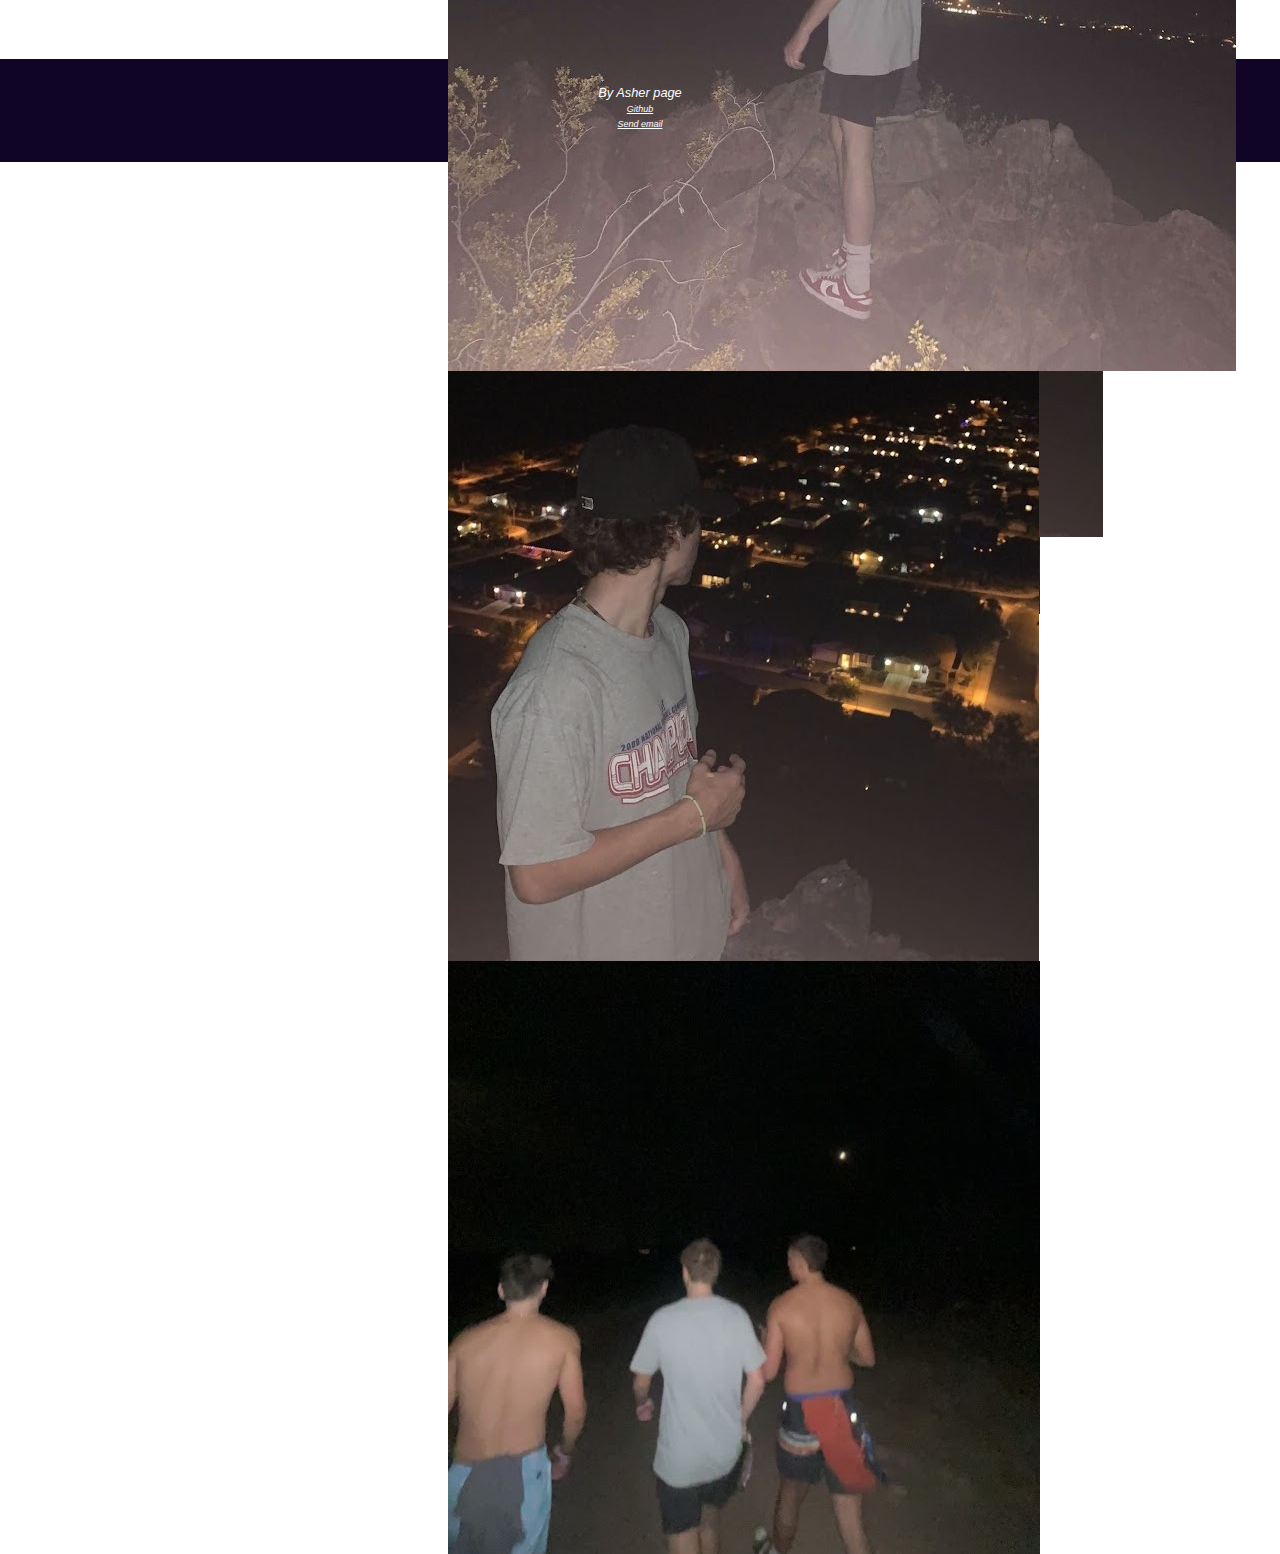
==== commit 8a6487f5: "dark mode" ====
--- a/highlights.html
+++ b/highlights.html
@@ -18,7 +18,7 @@
         <a href="./rafting.html"><button class="prev5">Rafting</button></a>
     </div>
         <div class="titleski" id="tester">My Summer Highlights</div>
-        <div class="night" id="dark"><span class="material-symbols-outlined">
+        <div onclick="myFunction()" class="night" id="dark"><span class="material-symbols-outlined">
           clear_night
           </span></div>
         <div class='parent'>
--- a/style/styles.css
+++ b/style/styles.css
@@ -3,7 +3,7 @@
   src: url(../myFonts/BarlowSemiCondensed-light.ttf);
 }
 .nav1 {
-  background-color: white;
+  background-color: transparent;
   cursor: pointer;
   width: 100%;
   top: 0;
@@ -12,7 +12,7 @@
 }
 
 .prev5 {
-  background-color: white;
+  background-color: transparent;
   color: #6B2DD3;
   font-family: nav;
   text-decoration: none;
@@ -28,12 +28,12 @@
 }
 .prev5:hover {
   background-color: #6B2DD3;
-  color: white;
+  color: transparent;
   transition: 0.5s;
 }
 
 .next5 {
-  background-color: white;
+  background-color: transparent;
   color: #6B2DD3;
   font-family: nav;
   text-decoration: none;
@@ -49,7 +49,7 @@
 }
 .next5:hover {
   background-color: #6B2DD3;
-  color: white;
+  color: transparent;
   transition: 0.5s;
 }
 
@@ -59,7 +59,7 @@
   color: #6B2DD3;
   font-weight: bold;
   text-decoration: none;
-  background-color: white;
+  background-color: transparent;
   font-family: nav;
   width: 10vw;
   height: 3vw;
@@ -304,7 +304,6 @@
   height: 3vw;
   margin-top: 0.5vw;
   margin-right: 0.5vw;
-  border: 1px solid red;
 }
 .night:hover {
   color: #030303;
@@ -313,4 +312,16 @@
 }
 .night span {
   font-size: 3vw;
+}
+
+.dark-mode {
+  background-color: rgb(8, 8, 8);
+  color: white;
+}
+
+.moon-change {
+  color: rgb(202, 202, 202);
+}
+.moon-change:hover {
+  color: rgb(117, 117, 117);
 }/*# sourceMappingURL=styles.css.map */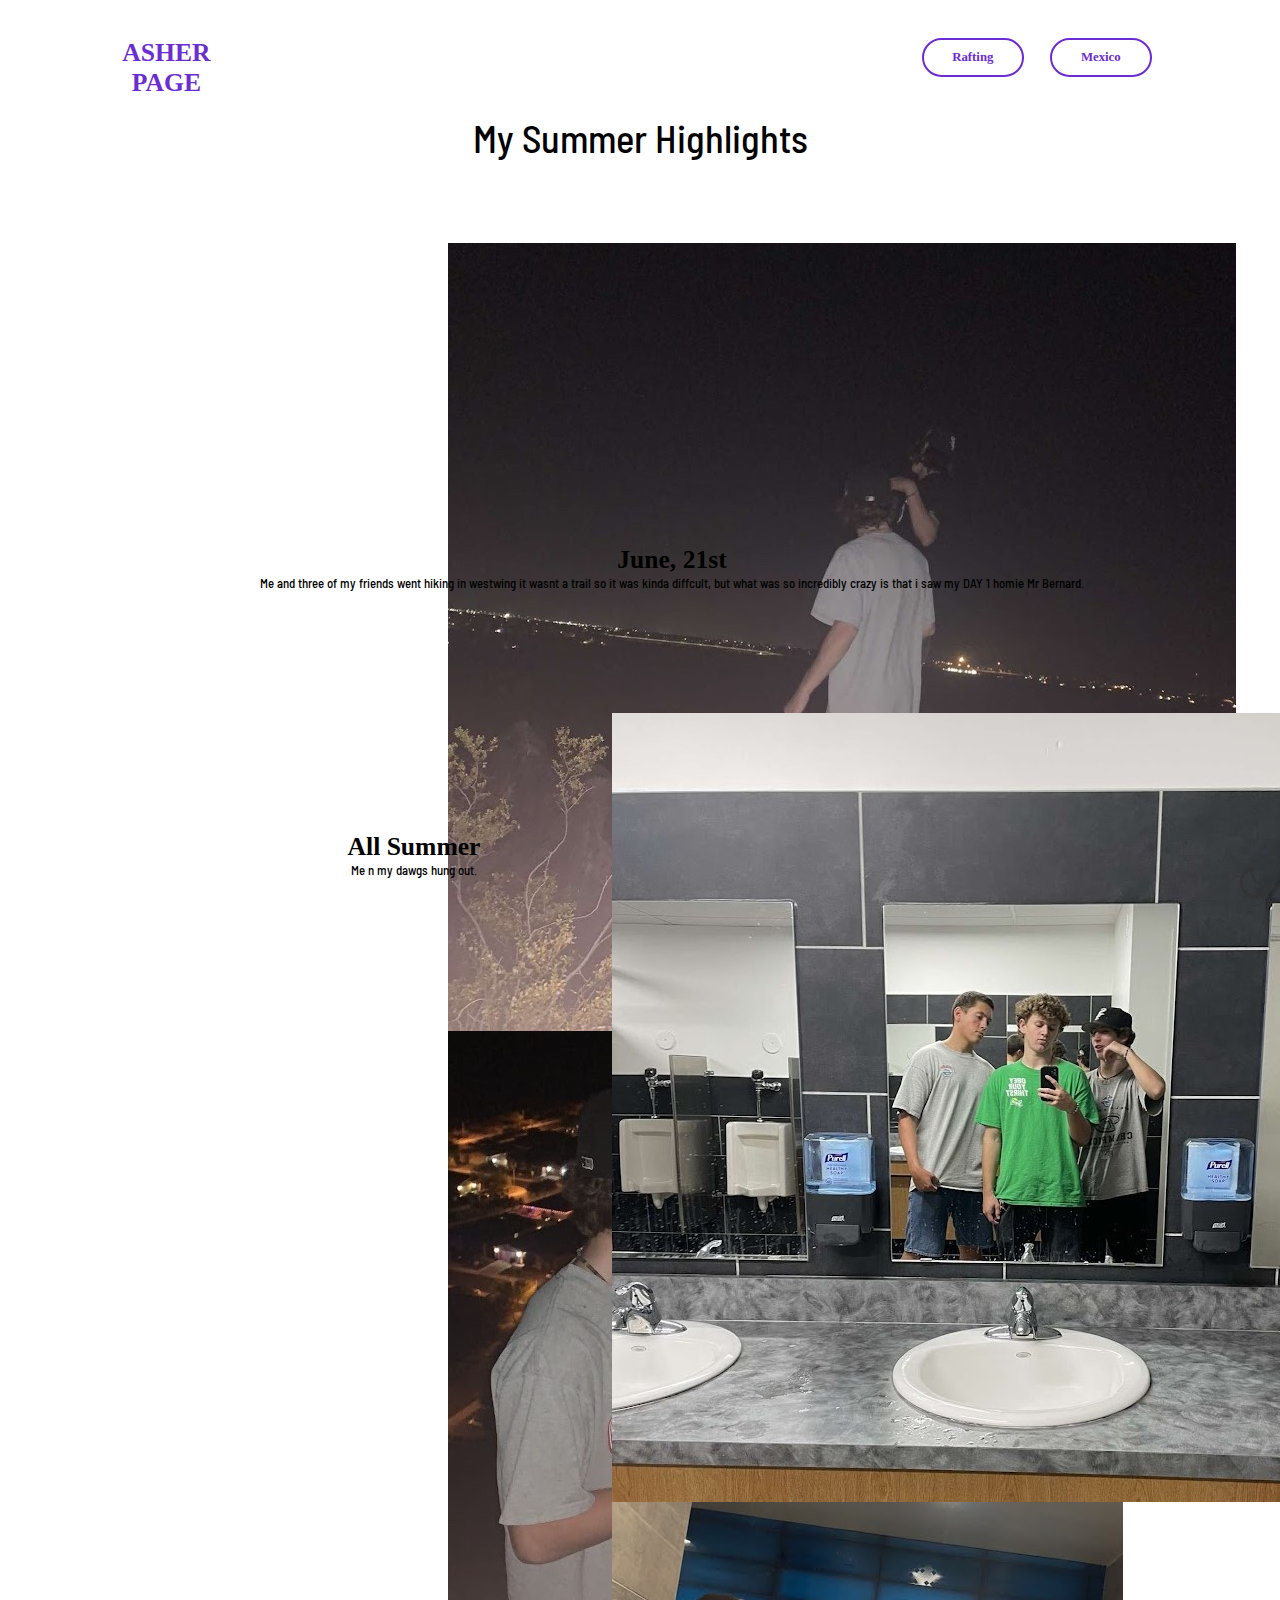
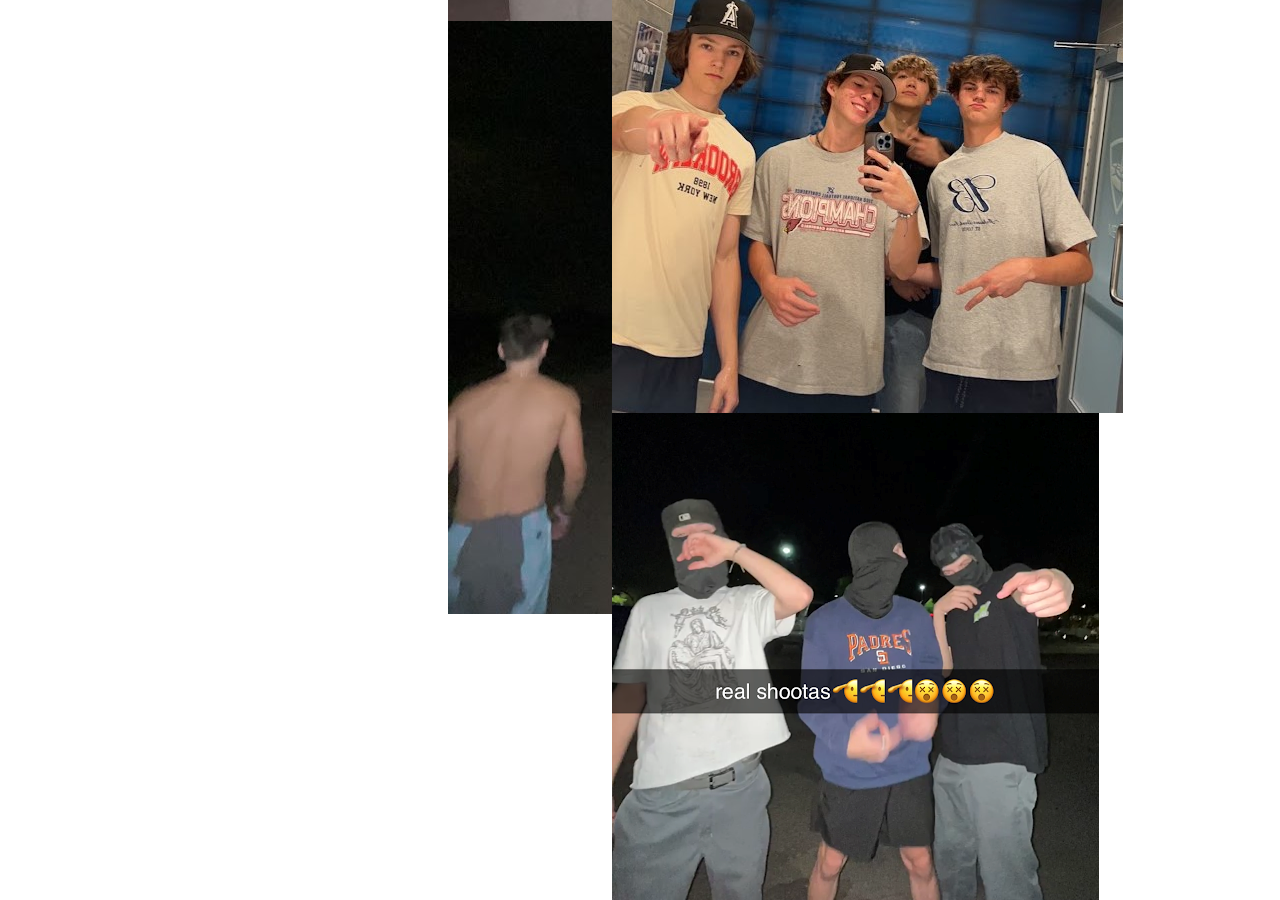
==== commit 3603862a: "final pictures" ====
--- a/highlights.html
+++ b/highlights.html
@@ -42,55 +42,33 @@
               </div>
             </div>
           </div>
-          <div class='child2 w-25' id="words"><p>June, 25th</p><div class="desc">Lorem ipsum, dolor sit amet consectetur adipisicing elit. Pariatur vero minima beatae repudiandae, tempore esse voluptate quia officiis rerum modi, autem voluptatibus vitae, eveniet commodi.</div></div>
+          <div class='child2 w-25' id="words"><p>June, 21st</p><div class="desc">Me and three of my friends went hiking in westwing it wasnt a trail so it was kinda diffcult, but what was so incredibly crazy is that i saw my DAY 1 homie Mr Bernard.</div></div>
         </div>
         <br><br><br><br>
         <div class='parent'>
-          <div class='child3 w-25' id="words"><p>June, 25th</p><div class="desc">Lorem ipsum, dolor sit amet consectetur adipisicing elit. Pariatur vero minima beatae repudiandae, tempore esse voluptate quia officiis rerum modi, autem voluptatibus vitae, eveniet commodi.</div></div>
+          <div class='child3 w-25' id="words"><p>All Summer</p><div class="desc">Me n my dawgs hung out.</div></div>
           <div class='child4'>
-            <div id="carouselExampleIndicators" class="carousel slide sliduh">
+            <div id="carouselExampleIndicators1" class="carousel slide sliduh">
               <div class="carousel-indicators">
-                <button type="button" data-bs-target="#carouselExampleIndicators" data-bs-slide-to="0" class="active" aria-current="true" aria-label="Slide 1"></button>
-                <button type="button" data-bs-target="#carouselExampleIndicators" data-bs-slide-to="1" aria-label="Slide 2"></button>
+                <button type="button" data-bs-target="#carouselExampleIndicators1" data-bs-slide-to="0" class="active" aria-current="true" aria-label="Slide 1"></button>
+                <button type="button" data-bs-target="#carouselExampleIndicators1" data-bs-slide-to="1" aria-label="Slide 2"></button>
+                <button type="button" data-bs-target="#carouselExampleIndicators1" data-bs-slide-to="2" aria-label="Slide 3"></button>
               </div>
               <div class="carousel-inner rounded-4">
                 <div class="carousel-item active">
-                  <img src="./moauntian.jpg" class="d-block w-100 rounded-4" alt="...">
+                  <img src="./bin finders.jpg" class="d-block w-100 rounded-4" alt="...">
                 </div>
                 <div class="carousel-item">
-                  <img src="./mountain me.jpg" class="d-block w-100" alt="...">
+                  <img src="./homies 4L.jpg" class="d-block w-100" alt="...">
+                </div>
+                <div class="carousel-item">
+                  <img src="./real shootas.png" class="d-block w-100" alt="...">
                 </div>
               </div>
             </div>
           </div>
         </div>
         <br><br><br><br>
-        <div class='parent'>
-          <div class='child1'>
-            <div id="carouselExampleIndicators" class="carousel slide sliduh">
-              <div class="carousel-indicators">
-                <button type="button" data-bs-target="#carouselExampleIndicators" data-bs-slide-to="0" class="active" aria-current="true" aria-label="Slide 1"></button>
-                <button type="button" data-bs-target="#carouselExampleIndicators" data-bs-slide-to="1" aria-label="Slide 2"></button>
-                <button type="button" data-bs-target="#carouselExampleIndicators" data-bs-slide-to="2" aria-label="Slide 3"></button>
-              </div>
-              <div class="carousel-inner rounded-4">
-                <div class="carousel-item active">
-                  <img src="./moauntian.jpg" class="d-block w-100 rounded-4" alt="...">
-                </div>
-                <div class="carousel-item">
-                  <img src="./mountain me.jpg" class="d-block w-100" alt="...">
-                </div>
-                <div class="carousel-item">
-                  <img src="./mountain ppl.jpg" class="d-block w-100" alt="...">
-                </div>
-              </div>
-            </div>
-          </div>
-          <div class='child2 w-25' id="words"><p>June, 25th</p><div class="desc">Lorem ipsum, dolor sit amet consectetur adipisicing elit. Pariatur vero minima beatae repudiandae, tempore esse voluptate quia officiis rerum modi, autem voluptatibus vitae, eveniet commodi.</div></div>
-        </div>
-        <div class="footie">
-          <p>By Asher page<br><a href="https://github.com/asherpage">Github</a><br><a href="mailto:asher.page2121@gmail.com">Send email</a></p>
-        </div>
 
 
         <script src="https://code.jquery.com/jquery-3.6.4.js" integrity="sha256-a9jBBRygX1Bh5lt8GZjXDzyOB+bWve9EiO7tROUtj/E="
--- a/style/styles.css
+++ b/style/styles.css
@@ -28,7 +28,7 @@
 }
 .prev5:hover {
   background-color: #6B2DD3;
-  color: transparent;
+  color: white;
   transition: 0.5s;
 }
 
@@ -49,7 +49,7 @@
 }
 .next5:hover {
   background-color: #6B2DD3;
-  color: transparent;
+  color: white;
   transition: 0.5s;
 }
 
@@ -297,8 +297,8 @@
 
 .night {
   color: #333333;
-  position: absolute;
-  top: 0;
+  position: fixed;
+  bottom: 0;
   right: 0;
   width: 3vw;
   height: 3vw;
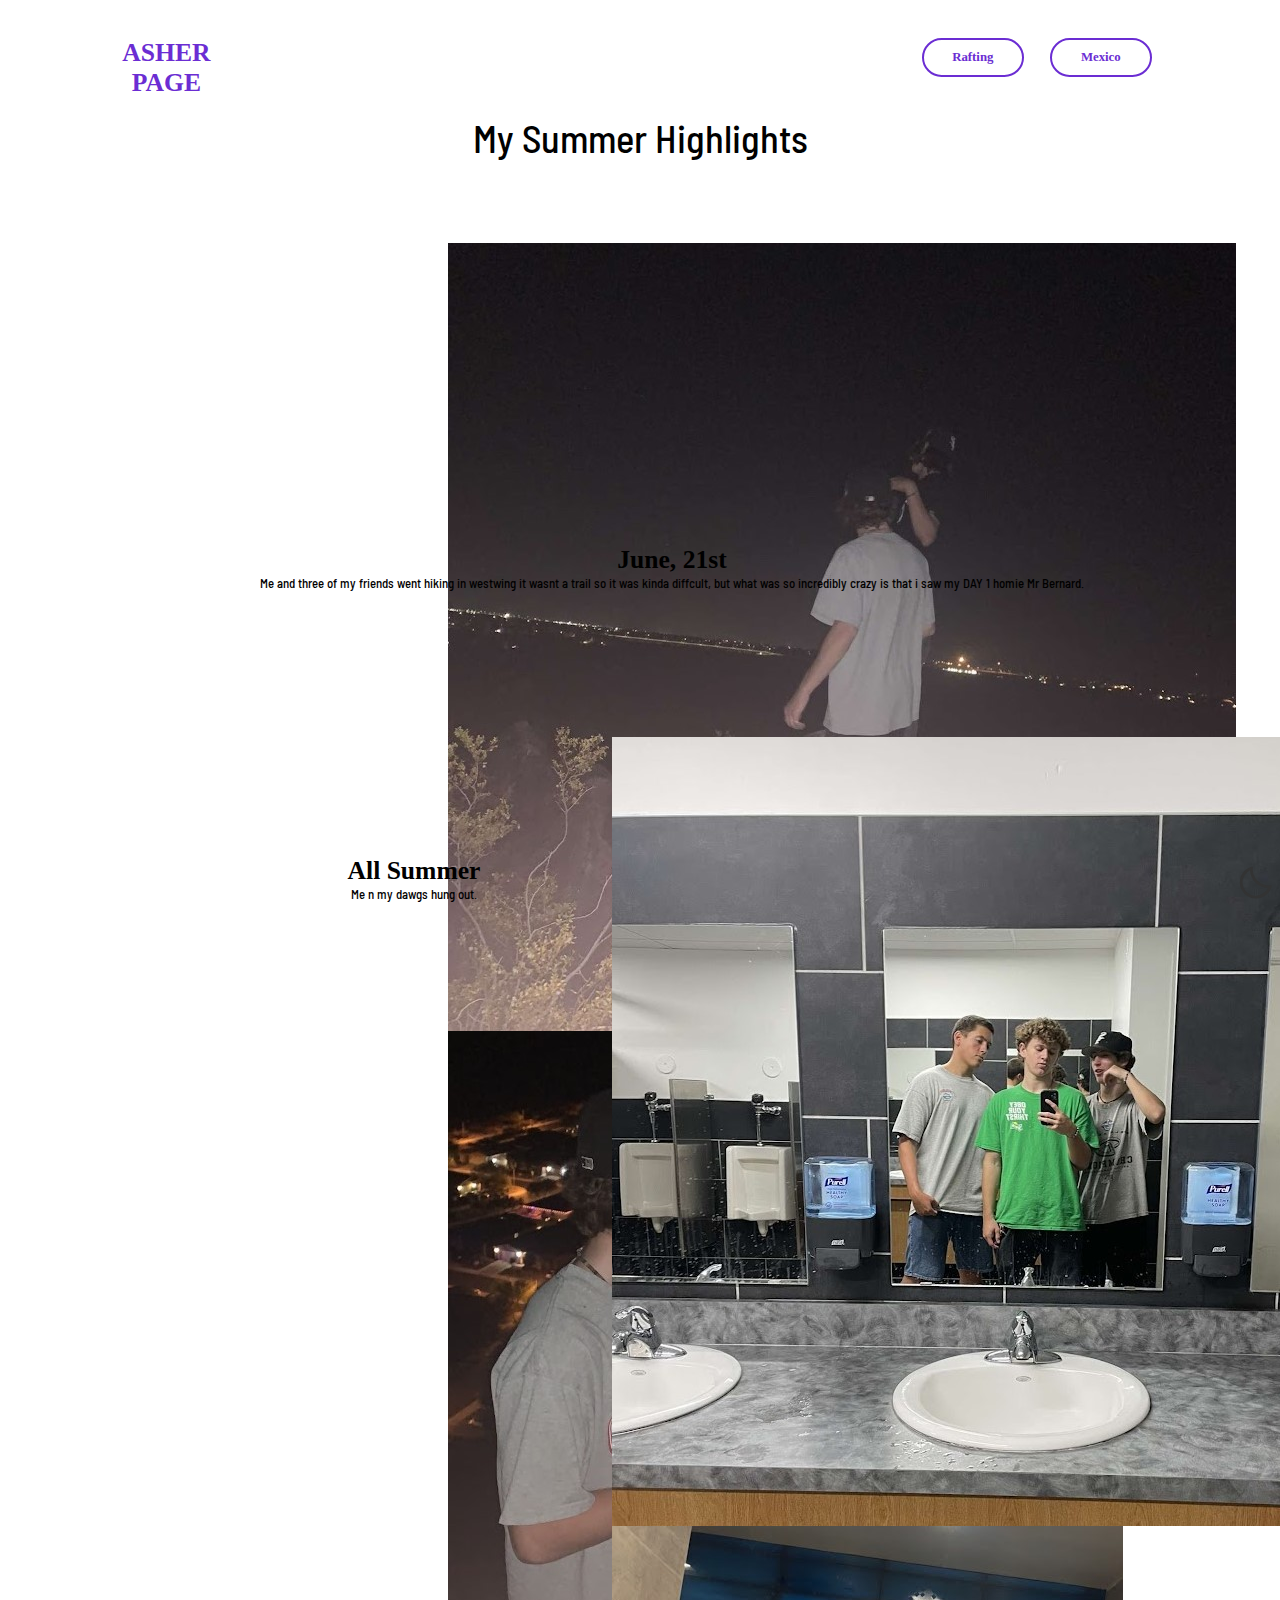
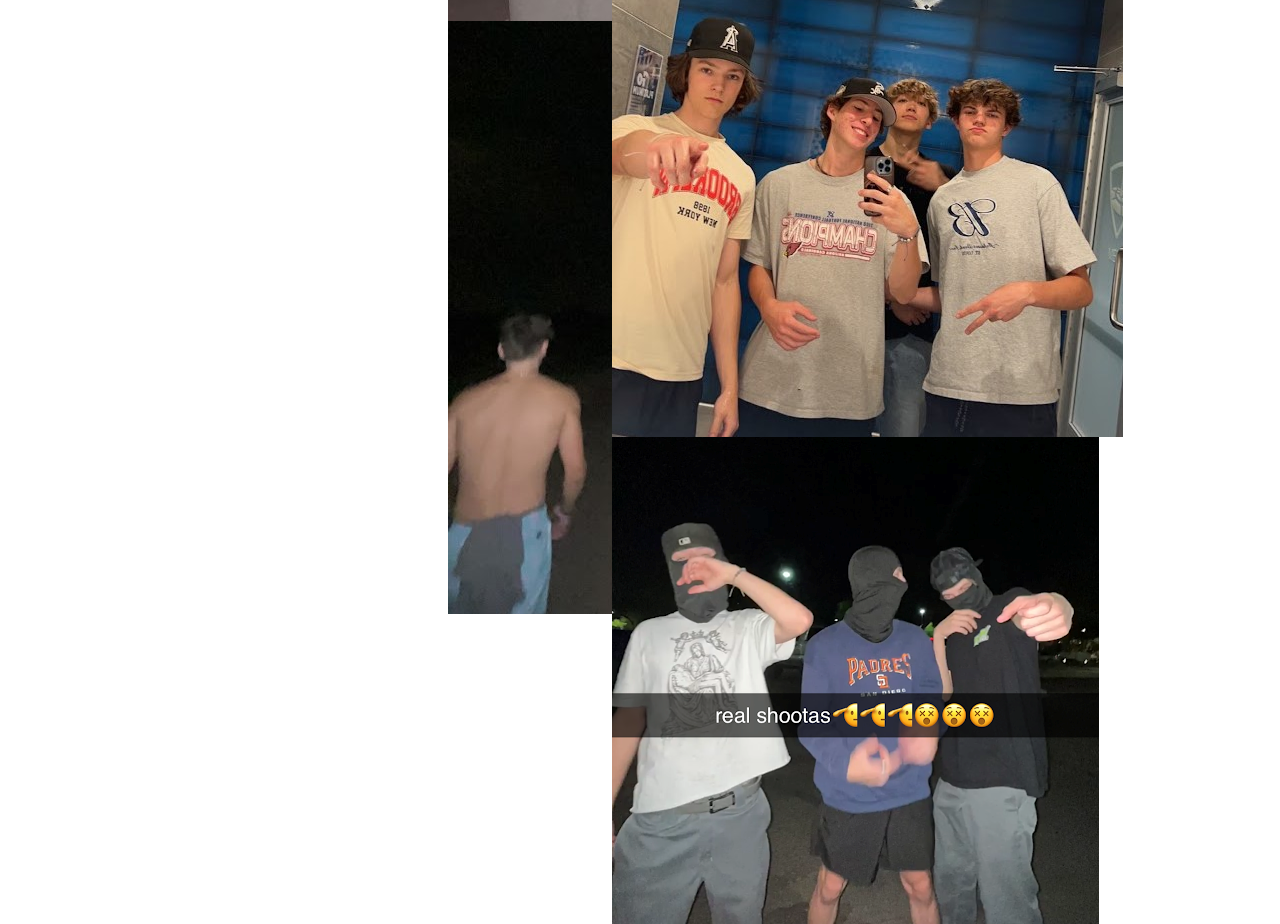
==== commit 9244de65: "media query" ====
--- a/highlights.html
+++ b/highlights.html
@@ -44,7 +44,6 @@
           </div>
           <div class='child2 w-25' id="words"><p>June, 21st</p><div class="desc">Me and three of my friends went hiking in westwing it wasnt a trail so it was kinda diffcult, but what was so incredibly crazy is that i saw my DAY 1 homie Mr Bernard.</div></div>
         </div>
-        <br><br><br><br>
         <div class='parent'>
           <div class='child3 w-25' id="words"><p>All Summer</p><div class="desc">Me n my dawgs hung out.</div></div>
           <div class='child4'>
@@ -68,7 +67,6 @@
             </div>
           </div>
         </div>
-        <br><br><br><br>
 
 
         <script src="https://code.jquery.com/jquery-3.6.4.js" integrity="sha256-a9jBBRygX1Bh5lt8GZjXDzyOB+bWve9EiO7tROUtj/E="
--- a/style/styles.css
+++ b/style/styles.css
@@ -69,6 +69,136 @@
   border: none;
 }
 
+@media only screen and (max-width: 400px) {
+  .nav1 {
+    background-color: transparent;
+    cursor: pointer;
+    width: 100%;
+    top: 0;
+    height: 9vw;
+    text-align: center;
+  }
+  .prev5 {
+    background-color: transparent;
+    color: #6B2DD3;
+    font-family: nav;
+    text-decoration: none;
+    font-weight: bold;
+    float: right;
+    width: 12vw;
+    height: 5vw;
+    margin: 3vw 2vw 0 0;
+    border: 1px solid #6B2DD3;
+    border-radius: 50px;
+    font-size: 3vw;
+    transition: 0.5s;
+  }
+  .prev5:hover {
+    background-color: #6B2DD3;
+    color: white;
+    transition: 0.5s;
+  }
+  .next5 {
+    background-color: transparent;
+    color: #6B2DD3;
+    font-family: nav;
+    text-decoration: none;
+    font-weight: bold;
+    float: right;
+    width: 12vw;
+    height: 5vw;
+    margin: 3vw 10vw 0 0;
+    border: 1px solid #6B2DD3;
+    border-radius: 50px;
+    font-size: 3vw;
+    transition: 0.5s;
+  }
+  .next5:hover {
+    background-color: #6B2DD3;
+    color: white;
+    transition: 0.5s;
+  }
+  .logo {
+    float: left;
+    font-size: 3vw;
+    color: #6B2DD3;
+    font-weight: bold;
+    text-decoration: none;
+    background-color: transparent;
+    font-family: nav;
+    width: 20vw;
+    height: 6vw;
+    margin: 3vw 0 0 8vw;
+    background-position: center;
+    background-size: cover;
+    border: none;
+  }
+}
+@media only screen and (max-width: 600px) {
+  .nav1 {
+    background-color: transparent;
+    cursor: pointer;
+    width: 100%;
+    top: 0;
+    height: 9vw;
+    text-align: center;
+  }
+  .prev5 {
+    background-color: transparent;
+    color: #6B2DD3;
+    font-family: nav;
+    text-decoration: none;
+    font-weight: bold;
+    float: right;
+    width: 12vw;
+    height: 5vw;
+    margin: 3vw 2vw 0 0;
+    border: 1px solid #6B2DD3;
+    border-radius: 50px;
+    font-size: 2vw;
+    transition: 0.5s;
+  }
+  .prev5:hover {
+    background-color: #6B2DD3;
+    color: white;
+    transition: 0.5s;
+  }
+  .next5 {
+    background-color: transparent;
+    color: #6B2DD3;
+    font-family: nav;
+    text-decoration: none;
+    font-weight: bold;
+    float: right;
+    width: 12vw;
+    height: 5vw;
+    margin: 3vw 10vw 0 0;
+    border: 1px solid #6B2DD3;
+    border-radius: 50px;
+    font-size: 2vw;
+    transition: 0.5s;
+  }
+  .next5:hover {
+    background-color: #6B2DD3;
+    color: white;
+    transition: 0.5s;
+  }
+  .logo {
+    float: left;
+    font-size: 3vw;
+    color: #6B2DD3;
+    font-weight: bold;
+    text-decoration: none;
+    background-color: transparent;
+    font-family: nav;
+    width: 20vw;
+    height: 6vw;
+    margin: 3vw 0 0 8vw;
+    background-position: center;
+    background-size: cover;
+    border: none;
+  }
+}
 body {
   margin: 0 0 0 0;
 }
@@ -227,6 +357,7 @@
 .parent {
   margin: 1rem;
   text-align: center;
+  margin-bottom: 10vw;
 }
 
 .child1 {
@@ -272,27 +403,6 @@
   display: inline-block;
   vertical-align: middle;
   margin-left: 5vw;
-}
-
-.footie {
-  background-color: #110527;
-  margin-top: 10vw;
-  font-family: "Gill Sans", "Gill Sans MT", Calibri, "Trebuchet MS", sans-serif;
-  color: white;
-  height: 8vw;
-  text-align: center;
-  width: 100%;
-  bottom: 0;
-}
-.footie p {
-  padding-top: 2vw;
-  font-style: italic;
-  font-weight: 200;
-  font-size: 1vw;
-}
-.footie p a {
-  font-size: 0.7vw;
-  color: white;
 }
 
 .night {
@@ -324,4 +434,103 @@
 }
 .moon-change:hover {
   color: rgb(117, 117, 117);
+}
+
+@media only screen and (max-width: 500px) {
+  .child1 {
+    display: inline-block;
+    vertical-align: middle;
+    margin-right: 5vw;
+  }
+  .child2 {
+    display: inline-block;
+    vertical-align: middle;
+    margin-left: 5vw;
+  }
+  .child2 .desc {
+    font-family: main;
+    font-size: 1.5vw;
+  }
+  .child2 p {
+    font-size: 3vw;
+    font-weight: bold;
+  }
+  .sliduh {
+    width: 25vw;
+    height: 25vw;
+  }
+  .child3 {
+    display: inline-block;
+    vertical-align: middle;
+    margin-right: 5vw;
+  }
+  .child3 .desc {
+    font-family: main;
+    font-size: 1.5vw;
+  }
+  .child3 p {
+    font-size: 3vw;
+    font-weight: bold;
+  }
+  .child4 {
+    display: inline-block;
+    vertical-align: middle;
+    margin-left: 5vw;
+  }
+  .titleski {
+    text-align: center;
+    width: 100%;
+    margin-bottom: 5vw;
+    font-family: main;
+    font-size: 5vw;
+  }
+}
+@media only screen and (max-width: 380px) {
+  .child1 {
+    display: inline-block;
+    vertical-align: middle;
+    margin-right: 5vw;
+  }
+  .child2 {
+    display: inline-block;
+    vertical-align: middle;
+    margin-left: 5vw;
+  }
+  .child2 .desc {
+    font-family: main;
+    font-size: 2vw;
+  }
+  .child2 p {
+    font-size: 3vw;
+    font-weight: bold;
+  }
+  .sliduh {
+    width: 25vw;
+    height: 25vw;
+  }
+  .child3 {
+    display: inline-block;
+    vertical-align: middle;
+    margin-right: 5vw;
+  }
+  .child3 .desc {
+    font-family: main;
+    font-size: 2vw;
+  }
+  .child3 p {
+    font-size: 3vw;
+    font-weight: bold;
+  }
+  .child4 {
+    display: inline-block;
+    vertical-align: middle;
+    margin-left: 5vw;
+  }
+  .titleski {
+    text-align: center;
+    width: 100%;
+    margin-bottom: 5vw;
+    font-family: main;
+    font-size: 5vw;
+  }
 }/*# sourceMappingURL=styles.css.map */